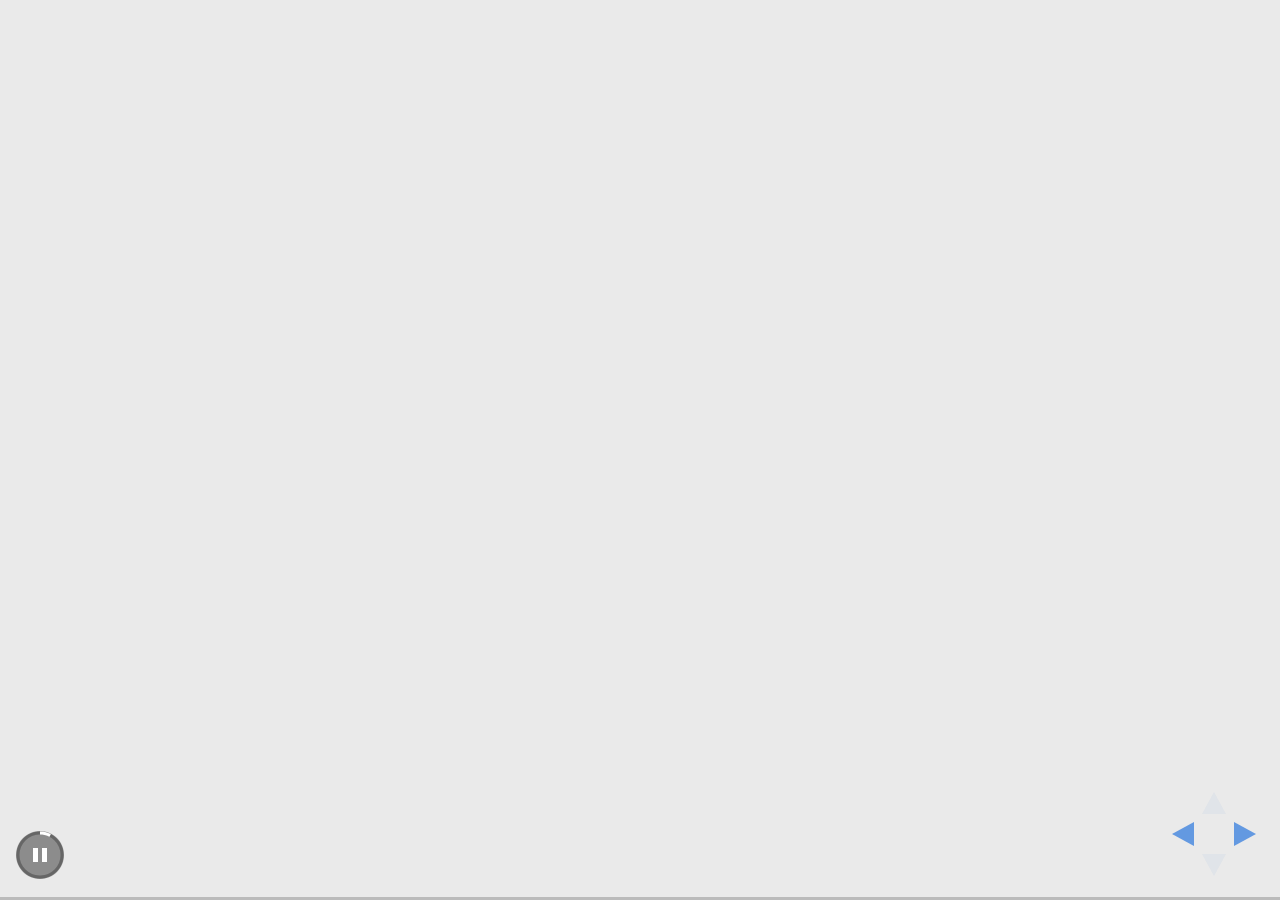
==== index.html @ 3bf5720c "added timbertech" ====
<!doctype html>
<html>
	<head>
		<meta charset="utf-8">
		<meta name="viewport" content="width=device-width, initial-scale=1.0, maximum-scale=1.0, user-scalable=no">

		<title>Marxent Dashboard</title>

		<link rel="stylesheet" href="css/reveal.css">
		<link rel="stylesheet" href="css/theme/white.css">

		<!-- Theme used for syntax highlighting of code -->
		<link rel="stylesheet" href="lib/css/zenburn.css">

		<!-- Printing and PDF exports -->
		<script>
			var link = document.createElement( 'link' );
			link.rel = 'stylesheet';
			link.type = 'text/css';
			link.href = window.location.search.match( /print-pdf/gi ) ? 'css/print/pdf.css' : 'css/print/paper.css';
			document.getElementsByTagName( 'head' )[0].appendChild( link );
		</script>
		<script>
			var h = screen.height;
			var w = screen.width;
		</script>
		<style>
			.slides {margin:0; padding:0; border:0; bottom:0 !important; top:0 !important; left: 0 !important; transform:inherit !important; }
			.present {margin:0; padding:0; border:0; bottom:0 !important; top:0 !important;}
		</style>
	</head>
	<body>
		<div class="reveal">
			<div class="slides">
				<section>
					<iframe onload="this.width=w; this.height=h;" src="https://app.powerbi.com/view?r=eyJrIjoiOThhYzZjYjktOTUzYy00NWE5LTkyNzgtOTkxYzg4NjMyYzRkIiwidCI6IjZlOTM0NDQ0LTUwY2EtNDhmNC1iYzQ3LTllNmMxNDI4ODVhZCIsImMiOjN9" frameborder="0" allowFullScreen="true"></iframe>
				</section>
				<section style="padding-top:300px;font-size:80px;"> VC Apps </section>
				<section>
					<iframe onload="this.width=w; this.height=h;" src="https://app.powerbi.com/view?r=eyJrIjoiMTU5NjE3N2MtMzgyMy00MTZiLWI4YjYtNjFlMTYyNWJhMWNjIiwidCI6IjZlOTM0NDQ0LTUwY2EtNDhmNC1iYzQ3LTllNmMxNDI4ODVhZCIsImMiOjN9" frameborder="0" allowFullScreen="true"></iframe>
				</section>
				<section>
					<iframe onload="this.width=w; this.height=h;" src="https://app.powerbi.com/view?r=eyJrIjoiYTcxMjgwNGEtYjJiNS00ODU0LTgyNGUtNTBhNWUwNjUwYTY1IiwidCI6IjZlOTM0NDQ0LTUwY2EtNDhmNC1iYzQ3LTllNmMxNDI4ODVhZCIsImMiOjN9" frameborder="0" allowFullScreen="true"></iframe>
				</section>
				<section>
					<iframe onload="this.width=w; this.height=h;" src="https://app.powerbi.com/view?r=eyJrIjoiNDk3YzliMGQtNGI0OS00OGEyLWEzZDMtNTU1NzVmOWI0ZmE4IiwidCI6IjZlOTM0NDQ0LTUwY2EtNDhmNC1iYzQ3LTllNmMxNDI4ODVhZCIsImMiOjN9" frameborder="0" allowFullScreen="true"></iframe>
				</section>
				<!--section> Speedway </section>
				<section>
					<iframe onload="this.width=w; this.height=h;" src="https://app.powerbi.com/view?r=eyJrIjoiYTVjNDdkN2ItNTc3MS00MjU0LTkxNGUtZTgzZGVmODdiOWUzIiwidCI6IjZlOTM0NDQ0LTUwY2EtNDhmNC1iYzQ3LTllNmMxNDI4ODVhZCIsImMiOjN9"  frameborder="0" allowFullScreen="true"></iframe>
				</section-->
			</div>
		</div>

		<script src="lib/js/head.min.js"></script>
		<script src="js/reveal.js"></script>

		<script>
			// More info https://github.com/hakimel/reveal.js#configuration
			Reveal.initialize({
				history: true,

				// More info https://github.com/hakimel/reveal.js#dependencies
				dependencies: [
					{ src: 'plugin/markdown/marked.js' },
					{ src: 'plugin/markdown/markdown.js' },
					{ src: 'plugin/notes/notes.js', async: true },
					{ src: 'plugin/highlight/highlight.js', async: true, callback: function() { hljs.initHighlightingOnLoad(); } }
				]
			});
		</script>
		<script>
			Reveal.configure({
				autoSlide: 15000,
				loop: true,
				width: w,
				height: h
			});
		</script>
	</body>
</html>
---- css/reveal.css ----
/*!
 * reveal.js
 * http://lab.hakim.se/reveal-js
 * MIT licensed
 *
 * Copyright (C) 2016 Hakim El Hattab, http://hakim.se
 */
/*********************************************
 * RESET STYLES
 *********************************************/
html, body, .reveal div, .reveal span, .reveal applet, .reveal object, .reveal iframe,
.reveal h1, .reveal h2, .reveal h3, .reveal h4, .reveal h5, .reveal h6, .reveal p, .reveal blockquote, .reveal pre,
.reveal a, .reveal abbr, .reveal acronym, .reveal address, .reveal big, .reveal cite, .reveal code,
.reveal del, .reveal dfn, .reveal em, .reveal img, .reveal ins, .reveal kbd, .reveal q, .reveal s, .reveal samp,
.reveal small, .reveal strike, .reveal strong, .reveal sub, .reveal sup, .reveal tt, .reveal var,
.reveal b, .reveal u, .reveal center,
.reveal dl, .reveal dt, .reveal dd, .reveal ol, .reveal ul, .reveal li,
.reveal fieldset, .reveal form, .reveal label, .reveal legend,
.reveal table, .reveal caption, .reveal tbody, .reveal tfoot, .reveal thead, .reveal tr, .reveal th, .reveal td,
.reveal article, .reveal aside, .reveal canvas, .reveal details, .reveal embed,
.reveal figure, .reveal figcaption, .reveal footer, .reveal header, .reveal hgroup,
.reveal menu, .reveal nav, .reveal output, .reveal ruby, .reveal section, .reveal summary,
.reveal time, .reveal mark, .reveal audio, .reveal video {
  margin: 0;
  padding: 0;
  border: 0;
  font-size: 100%;
  font: inherit;
  vertical-align: baseline; }

.reveal article, .reveal aside, .reveal details, .reveal figcaption, .reveal figure,
.reveal footer, .reveal header, .reveal hgroup, .reveal menu, .reveal nav, .reveal section {
  display: block; }

/*********************************************
 * GLOBAL STYLES
 *********************************************/
html,
body {
  width: 100%;
  height: 100%;
  overflow: hidden; }

body {
  position: relative;
  line-height: 1;
  background-color: #fff;
  color: #000; }

html:-webkit-full-screen-ancestor {
  background-color: inherit; }

html:-moz-full-screen-ancestor {
  background-color: inherit; }

/*********************************************
 * VIEW FRAGMENTS
 *********************************************/
.reveal .slides section .fragment {
  opacity: 0;
  visibility: hidden;
  -webkit-transition: all .2s ease;
          transition: all .2s ease; }
  .reveal .slides section .fragment.visible {
    opacity: 1;
    visibility: visible; }

.reveal .slides section .fragment.grow {
  opacity: 1;
  visibility: visible; }
  .reveal .slides section .fragment.grow.visible {
    -webkit-transform: scale(1.3);
            transform: scale(1.3); }

.reveal .slides section .fragment.shrink {
  opacity: 1;
  visibility: visible; }
  .reveal .slides section .fragment.shrink.visible {
    -webkit-transform: scale(0.7);
            transform: scale(0.7); }

.reveal .slides section .fragment.zoom-in {
  -webkit-transform: scale(0.1);
          transform: scale(0.1); }
  .reveal .slides section .fragment.zoom-in.visible {
    -webkit-transform: none;
            transform: none; }

.reveal .slides section .fragment.fade-out {
  opacity: 1;
  visibility: visible; }
  .reveal .slides section .fragment.fade-out.visible {
    opacity: 0;
    visibility: hidden; }

.reveal .slides section .fragment.semi-fade-out {
  opacity: 1;
  visibility: visible; }
  .reveal .slides section .fragment.semi-fade-out.visible {
    opacity: 0.5;
    visibility: visible; }

.reveal .slides section .fragment.strike {
  opacity: 1;
  visibility: visible; }
  .reveal .slides section .fragment.strike.visible {
    text-decoration: line-through; }

.reveal .slides section .fragment.fade-up {
  -webkit-transform: translate(0, 20%);
          transform: translate(0, 20%); }
  .reveal .slides section .fragment.fade-up.visible {
    -webkit-transform: translate(0, 0);
            transform: translate(0, 0); }

.reveal .slides section .fragment.fade-down {
  -webkit-transform: translate(0, -20%);
          transform: translate(0, -20%); }
  .reveal .slides section .fragment.fade-down.visible {
    -webkit-transform: translate(0, 0);
            transform: translate(0, 0); }

.reveal .slides section .fragment.fade-right {
  -webkit-transform: translate(-20%, 0);
          transform: translate(-20%, 0); }
  .reveal .slides section .fragment.fade-right.visible {
    -webkit-transform: translate(0, 0);
            transform: translate(0, 0); }

.reveal .slides section .fragment.fade-left {
  -webkit-transform: translate(20%, 0);
          transform: translate(20%, 0); }
  .reveal .slides section .fragment.fade-left.visible {
    -webkit-transform: translate(0, 0);
            transform: translate(0, 0); }

.reveal .slides section .fragment.current-visible {
  opacity: 0;
  visibility: hidden; }
  .reveal .slides section .fragment.current-visible.current-fragment {
    opacity: 1;
    visibility: visible; }

.reveal .slides section .fragment.highlight-red,
.reveal .slides section .fragment.highlight-current-red,
.reveal .slides section .fragment.highlight-green,
.reveal .slides section .fragment.highlight-current-green,
.reveal .slides section .fragment.highlight-blue,
.reveal .slides section .fragment.highlight-current-blue {
  opacity: 1;
  visibility: visible; }

.reveal .slides section .fragment.highlight-red.visible {
  color: #ff2c2d; }

.reveal .slides section .fragment.highlight-green.visible {
  color: #17ff2e; }

.reveal .slides section .fragment.highlight-blue.visible {
  color: #1b91ff; }

.reveal .slides section .fragment.highlight-current-red.current-fragment {
  color: #ff2c2d; }

.reveal .slides section .fragment.highlight-current-green.current-fragment {
  color: #17ff2e; }

.reveal .slides section .fragment.highlight-current-blue.current-fragment {
  color: #1b91ff; }

/*********************************************
 * DEFAULT ELEMENT STYLES
 *********************************************/
/* Fixes issue in Chrome where italic fonts did not appear when printing to PDF */
.reveal:after {
  content: '';
  font-style: italic; }

.reveal iframe {
  z-index: 1; }

/** Prevents layering issues in certain browser/transition combinations */
.reveal a {
  position: relative; }

.reveal .stretch {
  max-width: none;
  max-height: none; }

.reveal pre.stretch code {
  height: 100%;
  max-height: 100%;
  box-sizing: border-box; }

/*********************************************
 * CONTROLS
 *********************************************/
.reveal .controls {
  display: none;
  position: fixed;
  width: 110px;
  height: 110px;
  z-index: 30;
  right: 10px;
  bottom: 10px;
  -webkit-user-select: none; }

.reveal .controls button {
  padding: 0;
  position: absolute;
  opacity: 0.05;
  width: 0;
  height: 0;
  background-color: transparent;
  border: 12px solid transparent;
  -webkit-transform: scale(0.9999);
          transform: scale(0.9999);
  -webkit-transition: all 0.2s ease;
          transition: all 0.2s ease;
  -webkit-appearance: none;
  -webkit-tap-highlight-color: transparent; }

.reveal .controls .enabled {
  opacity: 0.7;
  cursor: pointer; }

.reveal .controls .enabled:active {
  margin-top: 1px; }

.reveal .controls .navigate-left {
  top: 42px;
  border-right-width: 22px;
  border-right-color: #000; }

.reveal .controls .navigate-left.fragmented {
  opacity: 0.3; }

.reveal .controls .navigate-right {
  left: 74px;
  top: 42px;
  border-left-width: 22px;
  border-left-color: #000; }

.reveal .controls .navigate-right.fragmented {
  opacity: 0.3; }

.reveal .controls .navigate-up {
  left: 42px;
  border-bottom-width: 22px;
  border-bottom-color: #000; }

.reveal .controls .navigate-up.fragmented {
  opacity: 0.3; }

.reveal .controls .navigate-down {
  left: 42px;
  top: 74px;
  border-top-width: 22px;
  border-top-color: #000; }

.reveal .controls .navigate-down.fragmented {
  opacity: 0.3; }

/*********************************************
 * PROGRESS BAR
 *********************************************/
.reveal .progress {
  position: fixed;
  display: none;
  height: 3px;
  width: 100%;
  bottom: 0;
  left: 0;
  z-index: 10;
  background-color: rgba(0, 0, 0, 0.2); }

.reveal .progress:after {
  content: '';
  display: block;
  position: absolute;
  height: 20px;
  width: 100%;
  top: -20px; }

.reveal .progress span {
  display: block;
  height: 100%;
  width: 0px;
  background-color: #000;
  -webkit-transition: width 800ms cubic-bezier(0.26, 0.86, 0.44, 0.985);
          transition: width 800ms cubic-bezier(0.26, 0.86, 0.44, 0.985); }

/*********************************************
 * SLIDE NUMBER
 *********************************************/
.reveal .slide-number {
  position: fixed;
  display: block;
  right: 8px;
  bottom: 8px;
  z-index: 31;
  font-family: Helvetica, sans-serif;
  font-size: 12px;
  line-height: 1;
  color: #fff;
  background-color: rgba(0, 0, 0, 0.4);
  padding: 5px; }

.reveal .slide-number-delimiter {
  margin: 0 3px; }

/*********************************************
 * SLIDES
 *********************************************/
.reveal {
  position: relative;
  width: 100%;
  height: 100%;
  overflow: hidden;
  -ms-touch-action: none;
      touch-action: none; }

.reveal .slides {
  position: absolute;
  width: 100%;
  height: 100%;
  top: 0;
  right: 0;
  bottom: 0;
  left: 0;
  margin: auto;
  overflow: visible;
  z-index: 1;
  text-align: center;
  -webkit-perspective: 600px;
          perspective: 600px;
  -webkit-perspective-origin: 50% 40%;
          perspective-origin: 50% 40%; }

.reveal .slides > section {
  -ms-perspective: 600px; }

.reveal .slides > section,
.reveal .slides > section > section {
  display: none;
  position: absolute;
  width: 100%;
  padding: 20px 0px;
  z-index: 10;
  -webkit-transform-style: preserve-3d;
          transform-style: preserve-3d;
  -webkit-transition: -webkit-transform-origin 800ms cubic-bezier(0.26, 0.86, 0.44, 0.985), -webkit-transform 800ms cubic-bezier(0.26, 0.86, 0.44, 0.985), visibility 800ms cubic-bezier(0.26, 0.86, 0.44, 0.985), opacity 800ms cubic-bezier(0.26, 0.86, 0.44, 0.985);
          transition: transform-origin 800ms cubic-bezier(0.26, 0.86, 0.44, 0.985), transform 800ms cubic-bezier(0.26, 0.86, 0.44, 0.985), visibility 800ms cubic-bezier(0.26, 0.86, 0.44, 0.985), opacity 800ms cubic-bezier(0.26, 0.86, 0.44, 0.985); }

/* Global transition speed settings */
.reveal[data-transition-speed="fast"] .slides section {
  -webkit-transition-duration: 400ms;
          transition-duration: 400ms; }

.reveal[data-transition-speed="slow"] .slides section {
  -webkit-transition-duration: 1200ms;
          transition-duration: 1200ms; }

/* Slide-specific transition speed overrides */
.reveal .slides section[data-transition-speed="fast"] {
  -webkit-transition-duration: 400ms;
          transition-duration: 400ms; }

.reveal .slides section[data-transition-speed="slow"] {
  -webkit-transition-duration: 1200ms;
          transition-duration: 1200ms; }

.reveal .slides > section.stack {
  padding-top: 0;
  padding-bottom: 0; }

.reveal .slides > section.present,
.reveal .slides > section > section.present {
  display: block;
  z-index: 11;
  opacity: 1; }

.reveal.center,
.reveal.center .slides,
.reveal.center .slides section {
  min-height: 0 !important; }

/* Don't allow interaction with invisible slides */
.reveal .slides > section.future,
.reveal .slides > section > section.future,
.reveal .slides > section.past,
.reveal .slides > section > section.past {
  pointer-events: none; }

.reveal.overview .slides > section,
.reveal.overview .slides > section > section {
  pointer-events: auto; }

.reveal .slides > section.past,
.reveal .slides > section.future,
.reveal .slides > section > section.past,
.reveal .slides > section > section.future {
  opacity: 0; }

/*********************************************
 * Mixins for readability of transitions
 *********************************************/
/*********************************************
 * SLIDE TRANSITION
 * Aliased 'linear' for backwards compatibility
 *********************************************/
.reveal.slide section {
  -webkit-backface-visibility: hidden;
          backface-visibility: hidden; }

.reveal .slides > section[data-transition=slide].past,
.reveal .slides > section[data-transition~=slide-out].past,
.reveal.slide .slides > section:not([data-transition]).past {
  -webkit-transform: translate(-150%, 0);
          transform: translate(-150%, 0); }

.reveal .slides > section[data-transition=slide].future,
.reveal .slides > section[data-transition~=slide-in].future,
.reveal.slide .slides > section:not([data-transition]).future {
  -webkit-transform: translate(150%, 0);
          transform: translate(150%, 0); }

.reveal .slides > section > section[data-transition=slide].past,
.reveal .slides > section > section[data-transition~=slide-out].past,
.reveal.slide .slides > section > section:not([data-transition]).past {
  -webkit-transform: translate(0, -150%);
          transform: translate(0, -150%); }

.reveal .slides > section > section[data-transition=slide].future,
.reveal .slides > section > section[data-transition~=slide-in].future,
.reveal.slide .slides > section > section:not([data-transition]).future {
  -webkit-transform: translate(0, 150%);
          transform: translate(0, 150%); }

.reveal.linear section {
  -webkit-backface-visibility: hidden;
          backface-visibility: hidden; }

.reveal .slides > section[data-transition=linear].past,
.reveal .slides > section[data-transition~=linear-out].past,
.reveal.linear .slides > section:not([data-transition]).past {
  -webkit-transform: translate(-150%, 0);
          transform: translate(-150%, 0); }

.reveal .slides > section[data-transition=linear].future,
.reveal .slides > section[data-transition~=linear-in].future,
.reveal.linear .slides > section:not([data-transition]).future {
  -webkit-transform: translate(150%, 0);
          transform: translate(150%, 0); }

.reveal .slides > section > section[data-transition=linear].past,
.reveal .slides > section > section[data-transition~=linear-out].past,
.reveal.linear .slides > section > section:not([data-transition]).past {
  -webkit-transform: translate(0, -150%);
          transform: translate(0, -150%); }

.reveal .slides > section > section[data-transition=linear].future,
.reveal .slides > section > section[data-transition~=linear-in].future,
.reveal.linear .slides > section > section:not([data-transition]).future {
  -webkit-transform: translate(0, 150%);
          transform: translate(0, 150%); }

/*********************************************
 * CONVEX TRANSITION
 * Aliased 'default' for backwards compatibility
 *********************************************/
.reveal .slides > section[data-transition=default].past,
.reveal .slides > section[data-transition~=default-out].past,
.reveal.default .slides > section:not([data-transition]).past {
  -webkit-transform: translate3d(-100%, 0, 0) rotateY(-90deg) translate3d(-100%, 0, 0);
          transform: translate3d(-100%, 0, 0) rotateY(-90deg) translate3d(-100%, 0, 0); }

.reveal .slides > section[data-transition=default].future,
.reveal .slides > section[data-transition~=default-in].future,
.reveal.default .slides > section:not([data-transition]).future {
  -webkit-transform: translate3d(100%, 0, 0) rotateY(90deg) translate3d(100%, 0, 0);
          transform: translate3d(100%, 0, 0) rotateY(90deg) translate3d(100%, 0, 0); }

.reveal .slides > section > section[data-transition=default].past,
.reveal .slides > section > section[data-transition~=default-out].past,
.reveal.default .slides > section > section:not([data-transition]).past {
  -webkit-transform: translate3d(0, -300px, 0) rotateX(70deg) translate3d(0, -300px, 0);
          transform: translate3d(0, -300px, 0) rotateX(70deg) translate3d(0, -300px, 0); }

.reveal .slides > section > section[data-transition=default].future,
.reveal .slides > section > section[data-transition~=default-in].future,
.reveal.default .slides > section > section:not([data-transition]).future {
  -webkit-transform: translate3d(0, 300px, 0) rotateX(-70deg) translate3d(0, 300px, 0);
          transform: translate3d(0, 300px, 0) rotateX(-70deg) translate3d(0, 300px, 0); }

.reveal .slides > section[data-transition=convex].past,
.reveal .slides > section[data-transition~=convex-out].past,
.reveal.convex .slides > section:not([data-transition]).past {
  -webkit-transform: translate3d(-100%, 0, 0) rotateY(-90deg) translate3d(-100%, 0, 0);
          transform: translate3d(-100%, 0, 0) rotateY(-90deg) translate3d(-100%, 0, 0); }

.reveal .slides > section[data-transition=convex].future,
.reveal .slides > section[data-transition~=convex-in].future,
.reveal.convex .slides > section:not([data-transition]).future {
  -webkit-transform: translate3d(100%, 0, 0) rotateY(90deg) translate3d(100%, 0, 0);
          transform: translate3d(100%, 0, 0) rotateY(90deg) translate3d(100%, 0, 0); }

.reveal .slides > section > section[data-transition=convex].past,
.reveal .slides > section > section[data-transition~=convex-out].past,
.reveal.convex .slides > section > section:not([data-transition]).past {
  -webkit-transform: translate3d(0, -300px, 0) rotateX(70deg) translate3d(0, -300px, 0);
          transform: translate3d(0, -300px, 0) rotateX(70deg) translate3d(0, -300px, 0); }

.reveal .slides > section > section[data-transition=convex].future,
.reveal .slides > section > section[data-transition~=convex-in].future,
.reveal.convex .slides > section > section:not([data-transition]).future {
  -webkit-transform: translate3d(0, 300px, 0) rotateX(-70deg) translate3d(0, 300px, 0);
          transform: translate3d(0, 300px, 0) rotateX(-70deg) translate3d(0, 300px, 0); }

/*********************************************
 * CONCAVE TRANSITION
 *********************************************/
.reveal .slides > section[data-transition=concave].past,
.reveal .slides > section[data-transition~=concave-out].past,
.reveal.concave .slides > section:not([data-transition]).past {
  -webkit-transform: translate3d(-100%, 0, 0) rotateY(90deg) translate3d(-100%, 0, 0);
          transform: translate3d(-100%, 0, 0) rotateY(90deg) translate3d(-100%, 0, 0); }

.reveal .slides > section[data-transition=concave].future,
.reveal .slides > section[data-transition~=concave-in].future,
.reveal.concave .slides > section:not([data-transition]).future {
  -webkit-transform: translate3d(100%, 0, 0) rotateY(-90deg) translate3d(100%, 0, 0);
          transform: translate3d(100%, 0, 0) rotateY(-90deg) translate3d(100%, 0, 0); }

.reveal .slides > section > section[data-transition=concave].past,
.reveal .slides > section > section[data-transition~=concave-out].past,
.reveal.concave .slides > section > section:not([data-transition]).past {
  -webkit-transform: translate3d(0, -80%, 0) rotateX(-70deg) translate3d(0, -80%, 0);
          transform: translate3d(0, -80%, 0) rotateX(-70deg) translate3d(0, -80%, 0); }

.reveal .slides > section > section[data-transition=concave].future,
.reveal .slides > section > section[data-transition~=concave-in].future,
.reveal.concave .slides > section > section:not([data-transition]).future {
  -webkit-transform: translate3d(0, 80%, 0) rotateX(70deg) translate3d(0, 80%, 0);
          transform: translate3d(0, 80%, 0) rotateX(70deg) translate3d(0, 80%, 0); }

/*********************************************
 * ZOOM TRANSITION
 *********************************************/
.reveal .slides section[data-transition=zoom],
.reveal.zoom .slides section:not([data-transition]) {
  -webkit-transition-timing-function: ease;
          transition-timing-function: ease; }

.reveal .slides > section[data-transition=zoom].past,
.reveal .slides > section[data-transition~=zoom-out].past,
.reveal.zoom .slides > section:not([data-transition]).past {
  visibility: hidden;
  -webkit-transform: scale(16);
          transform: scale(16); }

.reveal .slides > section[data-transition=zoom].future,
.reveal .slides > section[data-transition~=zoom-in].future,
.reveal.zoom .slides > section:not([data-transition]).future {
  visibility: hidden;
  -webkit-transform: scale(0.2);
          transform: scale(0.2); }

.reveal .slides > section > section[data-transition=zoom].past,
.reveal .slides > section > section[data-transition~=zoom-out].past,
.reveal.zoom .slides > section > section:not([data-transition]).past {
  -webkit-transform: translate(0, -150%);
          transform: translate(0, -150%); }

.reveal .slides > section > section[data-transition=zoom].future,
.reveal .slides > section > section[data-transition~=zoom-in].future,
.reveal.zoom .slides > section > section:not([data-transition]).future {
  -webkit-transform: translate(0, 150%);
          transform: translate(0, 150%); }

/*********************************************
 * CUBE TRANSITION
 *********************************************/
.reveal.cube .slides {
  -webkit-perspective: 1300px;
          perspective: 1300px; }

.reveal.cube .slides section {
  padding: 30px;
  min-height: 700px;
  -webkit-backface-visibility: hidden;
          backface-visibility: hidden;
  box-sizing: border-box; }

.reveal.center.cube .slides section {
  min-height: 0; }

.reveal.cube .slides section:not(.stack):before {
  content: '';
  position: absolute;
  display: block;
  width: 100%;
  height: 100%;
  left: 0;
  top: 0;
  background: rgba(0, 0, 0, 0.1);
  border-radius: 4px;
  -webkit-transform: translateZ(-20px);
          transform: translateZ(-20px); }

.reveal.cube .slides section:not(.stack):after {
  content: '';
  position: absolute;
  display: block;
  width: 90%;
  height: 30px;
  left: 5%;
  bottom: 0;
  background: none;
  z-index: 1;
  border-radius: 4px;
  box-shadow: 0px 95px 25px rgba(0, 0, 0, 0.2);
  -webkit-transform: translateZ(-90px) rotateX(65deg);
          transform: translateZ(-90px) rotateX(65deg); }

.reveal.cube .slides > section.stack {
  padding: 0;
  background: none; }

.reveal.cube .slides > section.past {
  -webkit-transform-origin: 100% 0%;
          transform-origin: 100% 0%;
  -webkit-transform: translate3d(-100%, 0, 0) rotateY(-90deg);
          transform: translate3d(-100%, 0, 0) rotateY(-90deg); }

.reveal.cube .slides > section.future {
  -webkit-transform-origin: 0% 0%;
          transform-origin: 0% 0%;
  -webkit-transform: translate3d(100%, 0, 0) rotateY(90deg);
          transform: translate3d(100%, 0, 0) rotateY(90deg); }

.reveal.cube .slides > section > section.past {
  -webkit-transform-origin: 0% 100%;
          transform-origin: 0% 100%;
  -webkit-transform: translate3d(0, -100%, 0) rotateX(90deg);
          transform: translate3d(0, -100%, 0) rotateX(90deg); }

.reveal.cube .slides > section > section.future {
  -webkit-transform-origin: 0% 0%;
          transform-origin: 0% 0%;
  -webkit-transform: translate3d(0, 100%, 0) rotateX(-90deg);
          transform: translate3d(0, 100%, 0) rotateX(-90deg); }

/*********************************************
 * PAGE TRANSITION
 *********************************************/
.reveal.page .slides {
  -webkit-perspective-origin: 0% 50%;
          perspective-origin: 0% 50%;
  -webkit-perspective: 3000px;
          perspective: 3000px; }

.reveal.page .slides section {
  padding: 30px;
  min-height: 700px;
  box-sizing: border-box; }

.reveal.page .slides section.past {
  z-index: 12; }

.reveal.page .slides section:not(.stack):before {
  content: '';
  position: absolute;
  display: block;
  width: 100%;
  height: 100%;
  left: 0;
  top: 0;
  background: rgba(0, 0, 0, 0.1);
  -webkit-transform: translateZ(-20px);
          transform: translateZ(-20px); }

.reveal.page .slides section:not(.stack):after {
  content: '';
  position: absolute;
  display: block;
  width: 90%;
  height: 30px;
  left: 5%;
  bottom: 0;
  background: none;
  z-index: 1;
  border-radius: 4px;
  box-shadow: 0px 95px 25px rgba(0, 0, 0, 0.2);
  -webkit-transform: translateZ(-90px) rotateX(65deg); }

.reveal.page .slides > section.stack {
  padding: 0;
  background: none; }

.reveal.page .slides > section.past {
  -webkit-transform-origin: 0% 0%;
          transform-origin: 0% 0%;
  -webkit-transform: translate3d(-40%, 0, 0) rotateY(-80deg);
          transform: translate3d(-40%, 0, 0) rotateY(-80deg); }

.reveal.page .slides > section.future {
  -webkit-transform-origin: 100% 0%;
          transform-origin: 100% 0%;
  -webkit-transform: translate3d(0, 0, 0);
          transform: translate3d(0, 0, 0); }

.reveal.page .slides > section > section.past {
  -webkit-transform-origin: 0% 0%;
          transform-origin: 0% 0%;
  -webkit-transform: translate3d(0, -40%, 0) rotateX(80deg);
          transform: translate3d(0, -40%, 0) rotateX(80deg); }

.reveal.page .slides > section > section.future {
  -webkit-transform-origin: 0% 100%;
          transform-origin: 0% 100%;
  -webkit-transform: translate3d(0, 0, 0);
          transform: translate3d(0, 0, 0); }

/*********************************************
 * FADE TRANSITION
 *********************************************/
.reveal .slides section[data-transition=fade],
.reveal.fade .slides section:not([data-transition]),
.reveal.fade .slides > section > section:not([data-transition]) {
  -webkit-transform: none;
          transform: none;
  -webkit-transition: opacity 0.5s;
          transition: opacity 0.5s; }

.reveal.fade.overview .slides section,
.reveal.fade.overview .slides > section > section {
  -webkit-transition: none;
          transition: none; }

/*********************************************
 * NO TRANSITION
 *********************************************/
.reveal .slides section[data-transition=none],
.reveal.none .slides section:not([data-transition]) {
  -webkit-transform: none;
          transform: none;
  -webkit-transition: none;
          transition: none; }

/*********************************************
 * PAUSED MODE
 *********************************************/
.reveal .pause-overlay {
  position: absolute;
  top: 0;
  left: 0;
  width: 100%;
  height: 100%;
  background: black;
  visibility: hidden;
  opacity: 0;
  z-index: 100;
  -webkit-transition: all 1s ease;
          transition: all 1s ease; }

.reveal.paused .pause-overlay {
  visibility: visible;
  opacity: 1; }

/*********************************************
 * FALLBACK
 *********************************************/
.no-transforms {
  overflow-y: auto; }

.no-transforms .reveal .slides {
  position: relative;
  width: 80%;
  height: auto !important;
  top: 0;
  left: 50%;
  margin: 0;
  text-align: center; }

.no-transforms .reveal .controls,
.no-transforms .reveal .progress {
  display: none !important; }

.no-transforms .reveal .slides section {
  display: block !important;
  opacity: 1 !important;
  position: relative !important;
  height: auto;
  min-height: 0;
  top: 0;
  left: -50%;
  margin: 70px 0;
  -webkit-transform: none;
          transform: none; }

.no-transforms .reveal .slides section section {
  left: 0; }

.reveal .no-transition,
.reveal .no-transition * {
  -webkit-transition: none !important;
          transition: none !important; }

/*********************************************
 * PER-SLIDE BACKGROUNDS
 *********************************************/
.reveal .backgrounds {
  position: absolute;
  width: 100%;
  height: 100%;
  top: 0;
  left: 0;
  -webkit-perspective: 600px;
          perspective: 600px; }

.reveal .slide-background {
  display: none;
  position: absolute;
  width: 100%;
  height: 100%;
  opacity: 0;
  visibility: hidden;
  background-color: transparent;
  background-position: 50% 50%;
  background-repeat: no-repeat;
  background-size: cover;
  -webkit-transition: all 800ms cubic-bezier(0.26, 0.86, 0.44, 0.985);
          transition: all 800ms cubic-bezier(0.26, 0.86, 0.44, 0.985); }

.reveal .slide-background.stack {
  display: block; }

.reveal .slide-background.present {
  opacity: 1;
  visibility: visible; }

.print-pdf .reveal .slide-background {
  opacity: 1 !important;
  visibility: visible !important; }

/* Video backgrounds */
.reveal .slide-background video {
  position: absolute;
  width: 100%;
  height: 100%;
  max-width: none;
  max-height: none;
  top: 0;
  left: 0; }

/* Immediate transition style */
.reveal[data-background-transition=none] > .backgrounds .slide-background,
.reveal > .backgrounds .slide-background[data-background-transition=none] {
  -webkit-transition: none;
          transition: none; }

/* Slide */
.reveal[data-background-transition=slide] > .backgrounds .slide-background,
.reveal > .backgrounds .slide-background[data-background-transition=slide] {
  opacity: 1;
  -webkit-backface-visibility: hidden;
          backface-visibility: hidden; }

.reveal[data-background-transition=slide] > .backgrounds .slide-background.past,
.reveal > .backgrounds .slide-background.past[data-background-transition=slide] {
  -webkit-transform: translate(-100%, 0);
          transform: translate(-100%, 0); }

.reveal[data-background-transition=slide] > .backgrounds .slide-background.future,
.reveal > .backgrounds .slide-background.future[data-background-transition=slide] {
  -webkit-transform: translate(100%, 0);
          transform: translate(100%, 0); }

.reveal[data-background-transition=slide] > .backgrounds .slide-background > .slide-background.past,
.reveal > .backgrounds .slide-background > .slide-background.past[data-background-transition=slide] {
  -webkit-transform: translate(0, -100%);
          transform: translate(0, -100%); }

.reveal[data-background-transition=slide] > .backgrounds .slide-background > .slide-background.future,
.reveal > .backgrounds .slide-background > .slide-background.future[data-background-transition=slide] {
  -webkit-transform: translate(0, 100%);
          transform: translate(0, 100%); }

/* Convex */
.reveal[data-background-transition=convex] > .backgrounds .slide-background.past,
.reveal > .backgrounds .slide-background.past[data-background-transition=convex] {
  opacity: 0;
  -webkit-transform: translate3d(-100%, 0, 0) rotateY(-90deg) translate3d(-100%, 0, 0);
          transform: translate3d(-100%, 0, 0) rotateY(-90deg) translate3d(-100%, 0, 0); }

.reveal[data-background-transition=convex] > .backgrounds .slide-background.future,
.reveal > .backgrounds .slide-background.future[data-background-transition=convex] {
  opacity: 0;
  -webkit-transform: translate3d(100%, 0, 0) rotateY(90deg) translate3d(100%, 0, 0);
          transform: translate3d(100%, 0, 0) rotateY(90deg) translate3d(100%, 0, 0); }

.reveal[data-background-transition=convex] > .backgrounds .slide-background > .slide-background.past,
.reveal > .backgrounds .slide-background > .slide-background.past[data-background-transition=convex] {
  opacity: 0;
  -webkit-transform: translate3d(0, -100%, 0) rotateX(90deg) translate3d(0, -100%, 0);
          transform: translate3d(0, -100%, 0) rotateX(90deg) translate3d(0, -100%, 0); }

.reveal[data-background-transition=convex] > .backgrounds .slide-background > .slide-background.future,
.reveal > .backgrounds .slide-background > .slide-background.future[data-background-transition=convex] {
  opacity: 0;
  -webkit-transform: translate3d(0, 100%, 0) rotateX(-90deg) translate3d(0, 100%, 0);
          transform: translate3d(0, 100%, 0) rotateX(-90deg) translate3d(0, 100%, 0); }

/* Concave */
.reveal[data-background-transition=concave] > .backgrounds .slide-background.past,
.reveal > .backgrounds .slide-background.past[data-background-transition=concave] {
  opacity: 0;
  -webkit-transform: translate3d(-100%, 0, 0) rotateY(90deg) translate3d(-100%, 0, 0);
          transform: translate3d(-100%, 0, 0) rotateY(90deg) translate3d(-100%, 0, 0); }

.reveal[data-background-transition=concave] > .backgrounds .slide-background.future,
.reveal > .backgrounds .slide-background.future[data-background-transition=concave] {
  opacity: 0;
  -webkit-transform: translate3d(100%, 0, 0) rotateY(-90deg) translate3d(100%, 0, 0);
          transform: translate3d(100%, 0, 0) rotateY(-90deg) translate3d(100%, 0, 0); }

.reveal[data-background-transition=concave] > .backgrounds .slide-background > .slide-background.past,
.reveal > .backgrounds .slide-background > .slide-background.past[data-background-transition=concave] {
  opacity: 0;
  -webkit-transform: translate3d(0, -100%, 0) rotateX(-90deg) translate3d(0, -100%, 0);
          transform: translate3d(0, -100%, 0) rotateX(-90deg) translate3d(0, -100%, 0); }

.reveal[data-background-transition=concave] > .backgrounds .slide-background > .slide-background.future,
.reveal > .backgrounds .slide-background > .slide-background.future[data-background-transition=concave] {
  opacity: 0;
  -webkit-transform: translate3d(0, 100%, 0) rotateX(90deg) translate3d(0, 100%, 0);
          transform: translate3d(0, 100%, 0) rotateX(90deg) translate3d(0, 100%, 0); }

/* Zoom */
.reveal[data-background-transition=zoom] > .backgrounds .slide-background,
.reveal > .backgrounds .slide-background[data-background-transition=zoom] {
  -webkit-transition-timing-function: ease;
          transition-timing-function: ease; }

.reveal[data-background-transition=zoom] > .backgrounds .slide-background.past,
.reveal > .backgrounds .slide-background.past[data-background-transition=zoom] {
  opacity: 0;
  visibility: hidden;
  -webkit-transform: scale(16);
          transform: scale(16); }

.reveal[data-background-transition=zoom] > .backgrounds .slide-background.future,
.reveal > .backgrounds .slide-background.future[data-background-transition=zoom] {
  opacity: 0;
  visibility: hidden;
  -webkit-transform: scale(0.2);
          transform: scale(0.2); }

.reveal[data-background-transition=zoom] > .backgrounds .slide-background > .slide-background.past,
.reveal > .backgrounds .slide-background > .slide-background.past[data-background-transition=zoom] {
  opacity: 0;
  visibility: hidden;
  -webkit-transform: scale(16);
          transform: scale(16); }

.reveal[data-background-transition=zoom] > .backgrounds .slide-background > .slide-background.future,
.reveal > .backgrounds .slide-background > .slide-background.future[data-background-transition=zoom] {
  opacity: 0;
  visibility: hidden;
  -webkit-transform: scale(0.2);
          transform: scale(0.2); }

/* Global transition speed settings */
.reveal[data-transition-speed="fast"] > .backgrounds .slide-background {
  -webkit-transition-duration: 400ms;
          transition-duration: 400ms; }

.reveal[data-transition-speed="slow"] > .backgrounds .slide-background {
  -webkit-transition-duration: 1200ms;
          transition-duration: 1200ms; }

/*********************************************
 * OVERVIEW
 *********************************************/
.reveal.overview {
  -webkit-perspective-origin: 50% 50%;
          perspective-origin: 50% 50%;
  -webkit-perspective: 700px;
          perspective: 700px; }
  .reveal.overview .slides section {
    height: 100%;
    top: 0 !important;
    opacity: 1 !important;
    overflow: hidden;
    visibility: visible !important;
    cursor: pointer;
    box-sizing: border-box; }
  .reveal.overview .slides section:hover,
  .reveal.overview .slides section.present {
    outline: 10px solid rgba(150, 150, 150, 0.4);
    outline-offset: 10px; }
  .reveal.overview .slides section .fragment {
    opacity: 1;
    -webkit-transition: none;
            transition: none; }
  .reveal.overview .slides section:after,
  .reveal.overview .slides section:before {
    display: none !important; }
  .reveal.overview .slides > section.stack {
    padding: 0;
    top: 0 !important;
    background: none;
    outline: none;
    overflow: visible; }
  .reveal.overview .backgrounds {
    -webkit-perspective: inherit;
            perspective: inherit; }
  .reveal.overview .backgrounds .slide-background {
    opacity: 1;
    visibility: visible;
    outline: 10px solid rgba(150, 150, 150, 0.1);
    outline-offset: 10px; }

.reveal.overview .slides section,
.reveal.overview-deactivating .slides section {
  -webkit-transition: none;
          transition: none; }

.reveal.overview .backgrounds .slide-background,
.reveal.overview-deactivating .backgrounds .slide-background {
  -webkit-transition: none;
          transition: none; }

.reveal.overview-animated .slides {
  -webkit-transition: -webkit-transform 0.4s ease;
          transition: transform 0.4s ease; }

/*********************************************
 * RTL SUPPORT
 *********************************************/
.reveal.rtl .slides,
.reveal.rtl .slides h1,
.reveal.rtl .slides h2,
.reveal.rtl .slides h3,
.reveal.rtl .slides h4,
.reveal.rtl .slides h5,
.reveal.rtl .slides h6 {
  direction: rtl;
  font-family: sans-serif; }

.reveal.rtl pre,
.reveal.rtl code {
  direction: ltr; }

.reveal.rtl ol,
.reveal.rtl ul {
  text-align: right; }

.reveal.rtl .progress span {
  float: right; }

/*********************************************
 * PARALLAX BACKGROUND
 *********************************************/
.reveal.has-parallax-background .backgrounds {
  -webkit-transition: all 0.8s ease;
          transition: all 0.8s ease; }

/* Global transition speed settings */
.reveal.has-parallax-background[data-transition-speed="fast"] .backgrounds {
  -webkit-transition-duration: 400ms;
          transition-duration: 400ms; }

.reveal.has-parallax-background[data-transition-speed="slow"] .backgrounds {
  -webkit-transition-duration: 1200ms;
          transition-duration: 1200ms; }

/*********************************************
 * LINK PREVIEW OVERLAY
 *********************************************/
.reveal .overlay {
  position: absolute;
  top: 0;
  left: 0;
  width: 100%;
  height: 100%;
  z-index: 1000;
  background: rgba(0, 0, 0, 0.9);
  opacity: 0;
  visibility: hidden;
  -webkit-transition: all 0.3s ease;
          transition: all 0.3s ease; }

.reveal .overlay.visible {
  opacity: 1;
  visibility: visible; }

.reveal .overlay .spinner {
  position: absolute;
  display: block;
  top: 50%;
  left: 50%;
  width: 32px;
  height: 32px;
  margin: -16px 0 0 -16px;
  z-index: 10;
  background-image: url([data-uri]%2F%2F%2F6%2Bvr8nJybW1tcDAwOjo6Nvb26ioqKOjo7Ozs%2FLy8vz8%2FAAAAAAAAAAAACH%2FC05FVFNDQVBFMi4wAwEAAAAh%2FhpDcmVhdGVkIHdpdGggYWpheGxvYWQuaW5mbwAh%[base64]%2FV%2FnmOM82XiHRLYKhKP1oZmADdEAAAh%2BQQJCgAAACwAAAAAIAAgAAAE6hDISWlZpOrNp1lGNRSdRpDUolIGw5RUYhhHukqFu8DsrEyqnWThGvAmhVlteBvojpTDDBUEIFwMFBRAmBkSgOrBFZogCASwBDEY%2FCZSg7GSE0gSCjQBMVG023xWBhklAnoEdhQEfyNqMIcKjhRsjEdnezB%2BA4k8gTwJhFuiW4dokXiloUepBAp5qaKpp6%2BHo7aWW54wl7obvEe0kRuoplCGepwSx2jJvqHEmGt6whJpGpfJCHmOoNHKaHx61WiSR92E4lbFoq%2BB6QDtuetcaBPnW6%2BO7wDHpIiK9SaVK5GgV543tzjgGcghAgAh%[base64]%2B%2BG%2Bw48edZPK%2BM6hLJpQg484enXIdQFSS1u6UhksENEQAAIfkECQoAAAAsAAAAACAAIAAABOcQyEmpGKLqzWcZRVUQnZYg1aBSh2GUVEIQ2aQOE%2BG%2BcD4ntpWkZQj1JIiZIogDFFyHI0UxQwFugMSOFIPJftfVAEoZLBbcLEFhlQiqGp1Vd140AUklUN3eCA51C1EWMzMCezCBBmkxVIVHBWd3HHl9JQOIJSdSnJ0TDKChCwUJjoWMPaGqDKannasMo6WnM562R5YluZRwur0wpgqZE7NKUm%2BFNRPIhjBJxKZteWuIBMN4zRMIVIhffcgojwCF117i4nlLnY5ztRLsnOk%2BaV%2BoJY7V7m76PdkS4trKcdg0Zc0tTcKkRAAAIfkECQoAAAAsAAAAACAAIAAABO4QyEkpKqjqzScpRaVkXZWQEximw1BSCUEIlDohrft6cpKCk5xid5MNJTaAIkekKGQkWyKHkvhKsR7ARmitkAYDYRIbUQRQjWBwJRzChi9CRlBcY1UN4g0%[base64]%[base64]%2BE71SRQeyqUToLA7VxF0JDyIQh%2FMVVPMt1ECZlfcjZJ9mIKoaTl1MRIl5o4CUKXOwmyrCInCKqcWtvadL2SYhyASyNDJ0uIiRMDjI0Fd30%2FiI2UA5GSS5UDj2l6NoqgOgN4gksEBgYFf0FDqKgHnyZ9OX8HrgYHdHpcHQULXAS2qKpENRg7eAMLC7kTBaixUYFkKAzWAAnLC7FLVxLWDBLKCwaKTULgEwbLA4hJtOkSBNqITT3xEgfLpBtzE%2FjiuL04RGEBgwWhShRgQExHBAAh%2BQQJCgAAACwAAAAAIAAgAAAE7xDISWlSqerNpyJKhWRdlSAVoVLCWk6JKlAqAavhO9UkUHsqlE6CwO1cRdCQ8iEIfzFVTzLdRAmZX3I2SfZiCqGk5dTESJeaOAlClzsJsqwiJwiqnFrb2nS9kmIcgEsjQydLiIlHehhpejaIjzh9eomSjZR%[base64]%2BE71SRQeyqUToLA7VxF0JDyIQh%[base64]%2BE71SRQeyqUToLA7VxF0JDyIQh%2FMVVPMt1ECZlfcjZJ9mIKoaTl1MRIl5o4CUKXOwmyrCInCKqcWtvadL2SYhyASyNDJ0uIiUd6GAULDJCRiXo1CpGXDJOUjY%2BYip9DhToJA4RBLwMLCwVDfRgbBAaqqoZ1XBMHswsHtxtFaH1iqaoGNgAIxRpbFAgfPQSqpbgGBqUD1wBXeCYp1AYZ19JJOYgH1KwA4UBvQwXUBxPqVD9L3sbp2BNk2xvvFPJd%2BMFCN6HAAIKgNggY0KtEBAAh%[base64]%2BvsYMDAzZQPC9VCNkDWUhGkuE5PxJNwiUK4UfLzOlD4WvzAHaoG9nxPi5d%2BjYUqfAhhykOFwJWiAAAIfkECQoAAAAsAAAAACAAIAAABPAQyElpUqnqzaciSoVkXVUMFaFSwlpOCcMYlErAavhOMnNLNo8KsZsMZItJEIDIFSkLGQoQTNhIsFehRww2CQLKF0tYGKYSg%2BygsZIuNqJksKgbfgIGepNo2cIUB3V1B3IvNiBYNQaDSTtfhhx0CwVPI0UJe0%2Bbm4g5VgcGoqOcnjmjqDSdnhgEoamcsZuXO1aWQy8KAwOAuTYYGwi7w5h%2BKr0SJ8MFihpNbx%2B4Erq7BYBuzsdiH1jCAzoSfl0rVirNbRXlBBlLX%2BBP0XJLAPGzTkAuAOqb0WT5AH7OcdCm5B8TgRwSRKIHQtaLCwg1RAAAOwAAAAAAAAAAAA%3D%3D);
  visibility: visible;
  opacity: 0.6;
  -webkit-transition: all 0.3s ease;
          transition: all 0.3s ease; }

.reveal .overlay header {
  position: absolute;
  left: 0;
  top: 0;
  width: 100%;
  height: 40px;
  z-index: 2;
  border-bottom: 1px solid #222; }

.reveal .overlay header a {
  display: inline-block;
  width: 40px;
  height: 40px;
  padding: 0 10px;
  float: right;
  opacity: 0.6;
  box-sizing: border-box; }

.reveal .overlay header a:hover {
  opacity: 1; }

.reveal .overlay header a .icon {
  display: inline-block;
  width: 20px;
  height: 20px;
  background-position: 50% 50%;
  background-size: 100%;
  background-repeat: no-repeat; }

.reveal .overlay header a.close .icon {
  background-image: url([data-uri]); }

.reveal .overlay header a.external .icon {
  background-image: url([data-uri]); }

.reveal .overlay .viewport {
  position: absolute;
  display: -webkit-box;
  display: -webkit-flex;
  display: -ms-flexbox;
  display: flex;
  top: 40px;
  right: 0;
  bottom: 0;
  left: 0; }

.reveal .overlay.overlay-preview .viewport iframe {
  width: 100%;
  height: 100%;
  max-width: 100%;
  max-height: 100%;
  border: 0;
  opacity: 0;
  visibility: hidden;
  -webkit-transition: all 0.3s ease;
          transition: all 0.3s ease; }

.reveal .overlay.overlay-preview.loaded .viewport iframe {
  opacity: 1;
  visibility: visible; }

.reveal .overlay.overlay-preview.loaded .spinner {
  opacity: 0;
  visibility: hidden;
  -webkit-transform: scale(0.2);
          transform: scale(0.2); }

.reveal .overlay.overlay-help .viewport {
  overflow: auto;
  color: #fff; }

.reveal .overlay.overlay-help .viewport .viewport-inner {
  width: 600px;
  margin: auto;
  padding: 20px 20px 80px 20px;
  text-align: center;
  letter-spacing: normal; }

.reveal .overlay.overlay-help .viewport .viewport-inner .title {
  font-size: 20px; }

.reveal .overlay.overlay-help .viewport .viewport-inner table {
  border: 1px solid #fff;
  border-collapse: collapse;
  font-size: 16px; }

.reveal .overlay.overlay-help .viewport .viewport-inner table th,
.reveal .overlay.overlay-help .viewport .viewport-inner table td {
  width: 200px;
  padding: 14px;
  border: 1px solid #fff;
  vertical-align: middle; }

.reveal .overlay.overlay-help .viewport .viewport-inner table th {
  padding-top: 20px;
  padding-bottom: 20px; }

/*********************************************
 * PLAYBACK COMPONENT
 *********************************************/
.reveal .playback {
  position: fixed;
  left: 15px;
  bottom: 20px;
  z-index: 30;
  cursor: pointer;
  -webkit-transition: all 400ms ease;
          transition: all 400ms ease; }

.reveal.overview .playback {
  opacity: 0;
  visibility: hidden; }

/*********************************************
 * ROLLING LINKS
 *********************************************/
.reveal .roll {
  display: inline-block;
  line-height: 1.2;
  overflow: hidden;
  vertical-align: top;
  -webkit-perspective: 400px;
          perspective: 400px;
  -webkit-perspective-origin: 50% 50%;
          perspective-origin: 50% 50%; }

.reveal .roll:hover {
  background: none;
  text-shadow: none; }

.reveal .roll span {
  display: block;
  position: relative;
  padding: 0 2px;
  pointer-events: none;
  -webkit-transition: all 400ms ease;
          transition: all 400ms ease;
  -webkit-transform-origin: 50% 0%;
          transform-origin: 50% 0%;
  -webkit-transform-style: preserve-3d;
          transform-style: preserve-3d;
  -webkit-backface-visibility: hidden;
          backface-visibility: hidden; }

.reveal .roll:hover span {
  background: rgba(0, 0, 0, 0.5);
  -webkit-transform: translate3d(0px, 0px, -45px) rotateX(90deg);
          transform: translate3d(0px, 0px, -45px) rotateX(90deg); }

.reveal .roll span:after {
  content: attr(data-title);
  display: block;
  position: absolute;
  left: 0;
  top: 0;
  padding: 0 2px;
  -webkit-backface-visibility: hidden;
          backface-visibility: hidden;
  -webkit-transform-origin: 50% 0%;
          transform-origin: 50% 0%;
  -webkit-transform: translate3d(0px, 110%, 0px) rotateX(-90deg);
          transform: translate3d(0px, 110%, 0px) rotateX(-90deg); }

/*********************************************
 * SPEAKER NOTES
 *********************************************/
.reveal aside.notes {
  display: none; }

.reveal .speaker-notes {
  display: none;
  position: absolute;
  width: 70%;
  max-height: 15%;
  left: 15%;
  bottom: 26px;
  padding: 10px;
  z-index: 1;
  font-size: 18px;
  line-height: 1.4;
  color: #fff;
  background-color: rgba(0, 0, 0, 0.5);
  overflow: auto;
  box-sizing: border-box;
  text-align: left;
  font-family: Helvetica, sans-serif;
  -webkit-overflow-scrolling: touch; }

.reveal .speaker-notes.visible:not(:empty) {
  display: block; }

@media screen and (max-width: 1024px) {
  .reveal .speaker-notes {
    font-size: 14px; } }

@media screen and (max-width: 600px) {
  .reveal .speaker-notes {
    width: 90%;
    left: 5%; } }

/*********************************************
 * ZOOM PLUGIN
 *********************************************/
.zoomed .reveal *,
.zoomed .reveal *:before,
.zoomed .reveal *:after {
  -webkit-backface-visibility: visible !important;
          backface-visibility: visible !important; }

.zoomed .reveal .progress,
.zoomed .reveal .controls {
  opacity: 0; }

.zoomed .reveal .roll span {
  background: none; }

.zoomed .reveal .roll span:after {
  visibility: hidden; }
---- css/theme/white.css ----
/**
 * White theme for reveal.js. This is the opposite of the 'black' theme.
 *
 * By Hakim El Hattab, http://hakim.se
 */
@import url(../../lib/font/source-sans-pro/source-sans-pro.css);
section.has-dark-background, section.has-dark-background h1, section.has-dark-background h2, section.has-dark-background h3, section.has-dark-background h4, section.has-dark-background h5, section.has-dark-background h6 {
  color: #fff; }

/*********************************************
 * GLOBAL STYLES
 *********************************************/
body {
  background: #fff;
  background-color: #EAEAEA; }

.reveal {
  font-family: "Source Sans Pro", Helvetica, sans-serif;
  font-size: 38px;
  font-weight: normal;
  color: #222; }

::selection {
  color: #fff;
  background: #98bdef;
  text-shadow: none; }

.reveal .slides > section,
.reveal .slides > section > section {
  line-height: 1.3;
  font-weight: inherit; }

/*********************************************
 * HEADERS
 *********************************************/
.reveal h1,
.reveal h2,
.reveal h3,
.reveal h4,
.reveal h5,
.reveal h6 {
  margin: 0 0 20px 0;
  color: #222;
  font-family: "Source Sans Pro", Helvetica, sans-serif;
  font-weight: 600;
  line-height: 1.2;
  letter-spacing: normal;
  text-transform: uppercase;
  text-shadow: none;
  word-wrap: break-word; }

.reveal h1 {
  font-size: 2.5em; }

.reveal h2 {
  font-size: 1.6em; }

.reveal h3 {
  font-size: 1.3em; }

.reveal h4 {
  font-size: 1em; }

.reveal h1 {
  text-shadow: none; }

/*********************************************
 * OTHER
 *********************************************/
.reveal p {
  margin: 20px 0;
  line-height: 1.3; }

/* Ensure certain elements are never larger than the slide itself */
.reveal img,
.reveal video,
.reveal iframe {
  max-width: 100%;
  max-height: 100%; }

.reveal strong,
.reveal b {
  font-weight: bold; }

.reveal em {
  font-style: italic; }

.reveal ol,
.reveal dl,
.reveal ul {
  display: inline-block;
  text-align: left;
  margin: 0 0 0 1em; }

.reveal ol {
  list-style-type: decimal; }

.reveal ul {
  list-style-type: disc; }

.reveal ul ul {
  list-style-type: square; }

.reveal ul ul ul {
  list-style-type: circle; }

.reveal ul ul,
.reveal ul ol,
.reveal ol ol,
.reveal ol ul {
  display: block;
  margin-left: 40px; }

.reveal dt {
  font-weight: bold; }

.reveal dd {
  margin-left: 40px; }

.reveal q,
.reveal blockquote {
  quotes: none; }

.reveal blockquote {
  display: block;
  position: relative;
  width: 70%;
  margin: 20px auto;
  padding: 5px;
  font-style: italic;
  background: rgba(255, 255, 255, 0.05);
  box-shadow: 0px 0px 2px rgba(0, 0, 0, 0.2); }

.reveal blockquote p:first-child,
.reveal blockquote p:last-child {
  display: inline-block; }

.reveal q {
  font-style: italic; }

.reveal pre {
  display: block;
  position: relative;
  width: 90%;
  margin: 20px auto;
  text-align: left;
  font-size: 0.55em;
  font-family: monospace;
  line-height: 1.2em;
  word-wrap: break-word;
  box-shadow: 0px 0px 6px rgba(0, 0, 0, 0.3); }

.reveal code {
  font-family: monospace; }

.reveal pre code {
  display: block;
  padding: 5px;
  overflow: auto;
  max-height: 400px;
  word-wrap: normal; }

.reveal table {
  margin: auto;
  border-collapse: collapse;
  border-spacing: 0; }

.reveal table th {
  font-weight: bold; }

.reveal table th,
.reveal table td {
  text-align: left;
  padding: 0.2em 0.5em 0.2em 0.5em;
  border-bottom: 1px solid; }

.reveal table th[align="center"],
.reveal table td[align="center"] {
  text-align: center; }

.reveal table th[align="right"],
.reveal table td[align="right"] {
  text-align: right; }

.reveal table tbody tr:last-child th,
.reveal table tbody tr:last-child td {
  border-bottom: none; }

.reveal sup {
  vertical-align: super; }

.reveal sub {
  vertical-align: sub; }

.reveal small {
  display: inline-block;
  font-size: 0.6em;
  line-height: 1.2em;
  vertical-align: top; }

.reveal small * {
  vertical-align: top; }

/*********************************************
 * LINKS
 *********************************************/
.reveal a {
  color: #2a76dd;
  text-decoration: none;
  -webkit-transition: color .15s ease;
  -moz-transition: color .15s ease;
  transition: color .15s ease; }

.reveal a:hover {
  color: #6ca0e8;
  text-shadow: none;
  border: none; }

.reveal .roll span:after {
  color: #fff;
  background: #1a53a1; }

/*********************************************
 * IMAGES
 *********************************************/
.reveal section img {
  margin: 15px 0px;
  background: rgba(255, 255, 255, 0.12);
  border: 4px solid #222;
  box-shadow: 0 0 10px rgba(0, 0, 0, 0.15); }

.reveal section img.plain {
  border: 0;
  box-shadow: none; }

.reveal a img {
  -webkit-transition: all .15s linear;
  -moz-transition: all .15s linear;
  transition: all .15s linear; }

.reveal a:hover img {
  background: rgba(255, 255, 255, 0.2);
  border-color: #2a76dd;
  box-shadow: 0 0 20px rgba(0, 0, 0, 0.55); }

/*********************************************
 * NAVIGATION CONTROLS
 *********************************************/
.reveal .controls .navigate-left,
.reveal .controls .navigate-left.enabled {
  border-right-color: #2a76dd; }

.reveal .controls .navigate-right,
.reveal .controls .navigate-right.enabled {
  border-left-color: #2a76dd; }

.reveal .controls .navigate-up,
.reveal .controls .navigate-up.enabled {
  border-bottom-color: #2a76dd; }

.reveal .controls .navigate-down,
.reveal .controls .navigate-down.enabled {
  border-top-color: #2a76dd; }

.reveal .controls .navigate-left.enabled:hover {
  border-right-color: #6ca0e8; }

.reveal .controls .navigate-right.enabled:hover {
  border-left-color: #6ca0e8; }

.reveal .controls .navigate-up.enabled:hover {
  border-bottom-color: #6ca0e8; }

.reveal .controls .navigate-down.enabled:hover {
  border-top-color: #6ca0e8; }

/*********************************************
 * PROGRESS BAR
 *********************************************/
.reveal .progress {
  background: rgba(0, 0, 0, 0.2); }

.reveal .progress span {
  background: #2a76dd;
  -webkit-transition: width 800ms cubic-bezier(0.26, 0.86, 0.44, 0.985);
  -moz-transition: width 800ms cubic-bezier(0.26, 0.86, 0.44, 0.985);
  transition: width 800ms cubic-bezier(0.26, 0.86, 0.44, 0.985); }
---- lib/css/zenburn.css ----
/*

Zenburn style from voldmar.ru (c) Vladimir Epifanov <voldmar@voldmar.ru>
based on dark.css by Ivan Sagalaev

*/

.hljs {
  display: block;
  overflow-x: auto;
  padding: 0.5em;
  background: #3f3f3f;
  color: #dcdcdc;
}

.hljs-keyword,
.hljs-selector-tag,
.hljs-tag {
  color: #e3ceab;
}

.hljs-template-tag {
  color: #dcdcdc;
}

.hljs-number {
  color: #8cd0d3;
}

.hljs-variable,
.hljs-template-variable,
.hljs-attribute {
  color: #efdcbc;
}

.hljs-literal {
  color: #efefaf;
}

.hljs-subst {
  color: #8f8f8f;
}

.hljs-title,
.hljs-name,
.hljs-selector-id,
.hljs-selector-class,
.hljs-section,
.hljs-type {
  color: #efef8f;
}

.hljs-symbol,
.hljs-bullet,
.hljs-link {
  color: #dca3a3;
}

.hljs-deletion,
.hljs-string,
.hljs-built_in,
.hljs-builtin-name {
  color: #cc9393;
}

.hljs-addition,
.hljs-comment,
.hljs-quote,
.hljs-meta {
  color: #7f9f7f;
}


.hljs-emphasis {
  font-style: italic;
}

.hljs-strong {
  font-weight: bold;
}
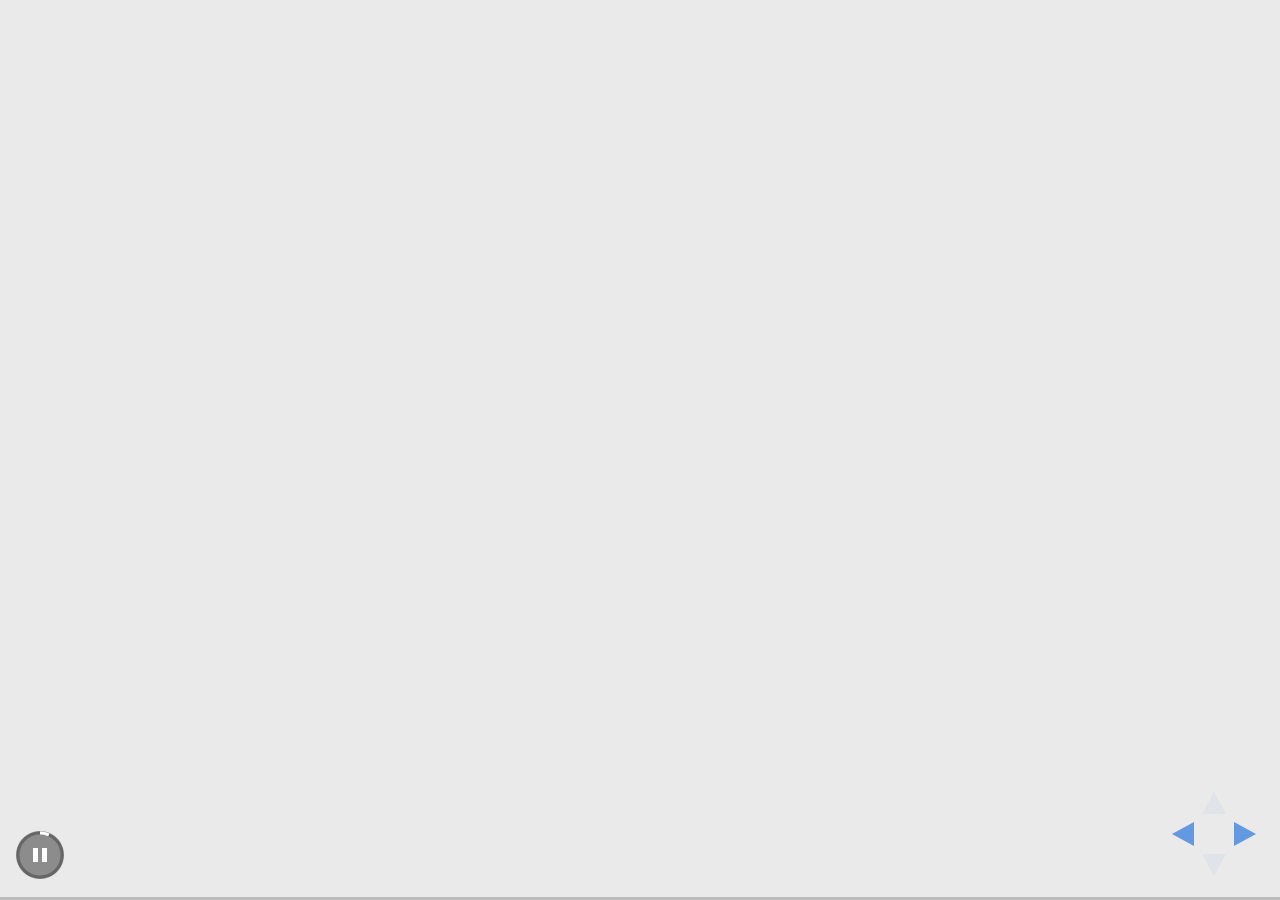
==== commit d62ae0aa: "added auto update and extended times for slides" ====
--- a/index.html
+++ b/index.html
@@ -33,17 +33,17 @@
 		<div class="reveal">
 			<div class="slides">
 				<section>
-					<iframe onload="this.width=w; this.height=h;" src="https://app.powerbi.com/view?r=eyJrIjoiOThhYzZjYjktOTUzYy00NWE5LTkyNzgtOTkxYzg4NjMyYzRkIiwidCI6IjZlOTM0NDQ0LTUwY2EtNDhmNC1iYzQ3LTllNmMxNDI4ODVhZCIsImMiOjN9" frameborder="0" allowFullScreen="true"></iframe>
+					<iframe onload="this.width=w; this.height=h;" data-src="https://app.powerbi.com/view?r=eyJrIjoiOThhYzZjYjktOTUzYy00NWE5LTkyNzgtOTkxYzg4NjMyYzRkIiwidCI6IjZlOTM0NDQ0LTUwY2EtNDhmNC1iYzQ3LTllNmMxNDI4ODVhZCIsImMiOjN9" frameborder="0" allowFullScreen="true"></iframe>
 				</section>
-				<section style="padding-top:300px;font-size:80px;"> VC Apps </section>
+				<section style="padding-top:300px;font-size:80px;" data-autoslide="5000"> VC Apps </section>
 				<section>
-					<iframe onload="this.width=w; this.height=h;" src="https://app.powerbi.com/view?r=eyJrIjoiMTU5NjE3N2MtMzgyMy00MTZiLWI4YjYtNjFlMTYyNWJhMWNjIiwidCI6IjZlOTM0NDQ0LTUwY2EtNDhmNC1iYzQ3LTllNmMxNDI4ODVhZCIsImMiOjN9" frameborder="0" allowFullScreen="true"></iframe>
+					<iframe onload="this.width=w; this.height=h;" data-src="https://app.powerbi.com/view?r=eyJrIjoiMTU5NjE3N2MtMzgyMy00MTZiLWI4YjYtNjFlMTYyNWJhMWNjIiwidCI6IjZlOTM0NDQ0LTUwY2EtNDhmNC1iYzQ3LTllNmMxNDI4ODVhZCIsImMiOjN9" frameborder="0" allowFullScreen="true"></iframe>
 				</section>
 				<section>
-					<iframe onload="this.width=w; this.height=h;" src="https://app.powerbi.com/view?r=eyJrIjoiYTcxMjgwNGEtYjJiNS00ODU0LTgyNGUtNTBhNWUwNjUwYTY1IiwidCI6IjZlOTM0NDQ0LTUwY2EtNDhmNC1iYzQ3LTllNmMxNDI4ODVhZCIsImMiOjN9" frameborder="0" allowFullScreen="true"></iframe>
+					<iframe onload="this.width=w; this.height=h;" data-src="https://app.powerbi.com/view?r=eyJrIjoiYTcxMjgwNGEtYjJiNS00ODU0LTgyNGUtNTBhNWUwNjUwYTY1IiwidCI6IjZlOTM0NDQ0LTUwY2EtNDhmNC1iYzQ3LTllNmMxNDI4ODVhZCIsImMiOjN9" frameborder="0" allowFullScreen="true"></iframe>
 				</section>
 				<section>
-					<iframe onload="this.width=w; this.height=h;" src="https://app.powerbi.com/view?r=eyJrIjoiNDk3YzliMGQtNGI0OS00OGEyLWEzZDMtNTU1NzVmOWI0ZmE4IiwidCI6IjZlOTM0NDQ0LTUwY2EtNDhmNC1iYzQ3LTllNmMxNDI4ODVhZCIsImMiOjN9" frameborder="0" allowFullScreen="true"></iframe>
+					<iframe onload="this.width=w; this.height=h;" data-src="https://app.powerbi.com/view?r=eyJrIjoiNDk3YzliMGQtNGI0OS00OGEyLWEzZDMtNTU1NzVmOWI0ZmE4IiwidCI6IjZlOTM0NDQ0LTUwY2EtNDhmNC1iYzQ3LTllNmMxNDI4ODVhZCIsImMiOjN9" frameborder="0" allowFullScreen="true"></iframe>
 				</section>
 				<!--section> Speedway </section>
 				<section>
@@ -71,10 +71,11 @@
 		</script>
 		<script>
 			Reveal.configure({
-				autoSlide: 15000,
+				autoSlide: 18000,
 				loop: true,
 				width: w,
-				height: h
+				height: h,
+				viewDistance: 3
 			});
 		</script>
 	</body>
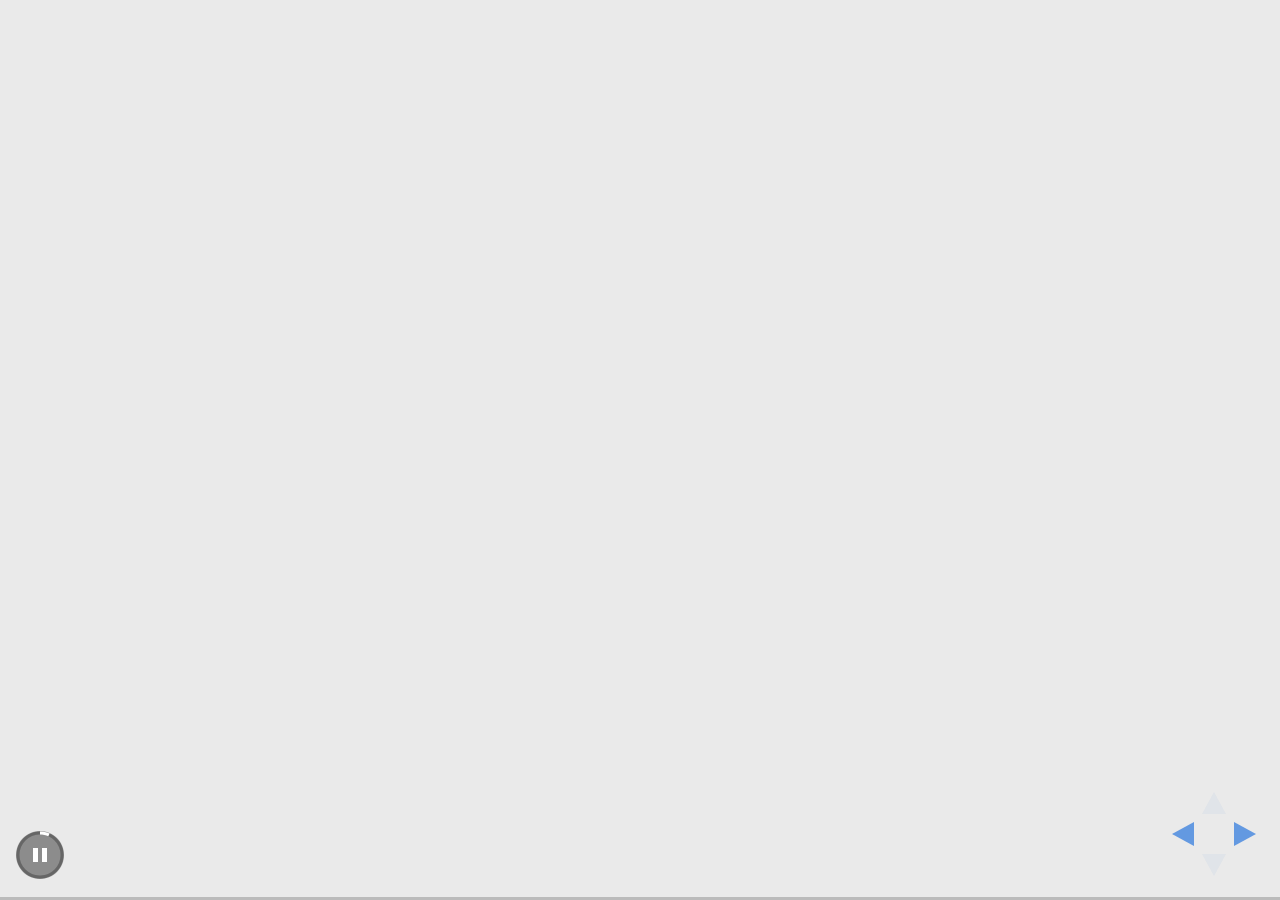
==== commit 97a21cd8: "added waypoint, set autorefresh to 10 minues" ====
--- a/index.html
+++ b/index.html
@@ -28,6 +28,7 @@
 			.slides {margin:0; padding:0; border:0; bottom:0 !important; top:0 !important; left: 0 !important; transform:inherit !important; }
 			.present {margin:0; padding:0; border:0; bottom:0 !important; top:0 !important;}
 		</style>
+		<meta http-equiv="refresh" content="600">
 	</head>
 	<body>
 		<div class="reveal">
@@ -49,6 +50,9 @@
 				<section>
 					<iframe onload="this.width=w; this.height=h;" src="https://app.powerbi.com/view?r=eyJrIjoiYTVjNDdkN2ItNTc3MS00MjU0LTkxNGUtZTgzZGVmODdiOWUzIiwidCI6IjZlOTM0NDQ0LTUwY2EtNDhmNC1iYzQ3LTllNmMxNDI4ODVhZCIsImMiOjN9"  frameborder="0" allowFullScreen="true"></iframe>
 				</section-->
+				<section>
+					<iframe onload="this.width=w; this.height=h;" data-src="https://app.powerbi.com/view?r=eyJrIjoiOTQ3YWRmNDItZTgzZi00NDJhLWI4YzAtOWVmOTk3YTM5MzQ4IiwidCI6IjZlOTM0NDQ0LTUwY2EtNDhmNC1iYzQ3LTllNmMxNDI4ODVhZCIsImMiOjN9" frameborder="0" allowFullScreen="true"></iframe>
+				</section>
 			</div>
 		</div>
 
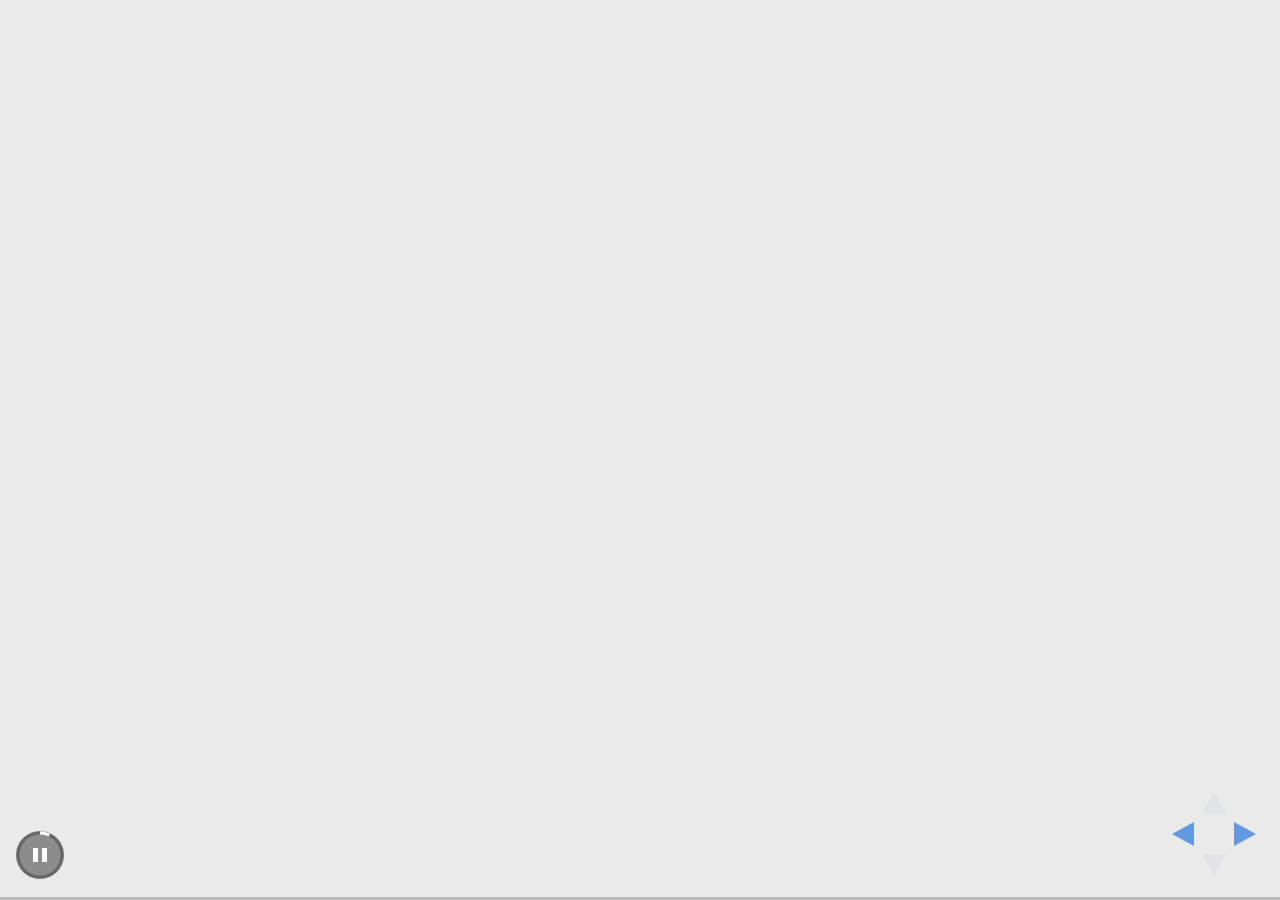
==== commit 310d901e: "removed viewDistance" ====
--- a/index.html
+++ b/index.html
@@ -78,8 +78,8 @@
 				autoSlide: 18000,
 				loop: true,
 				width: w,
-				height: h,
-				viewDistance: 3
+				height: h
+				// ,viewDistance: 3
 			});
 		</script>
 	</body>
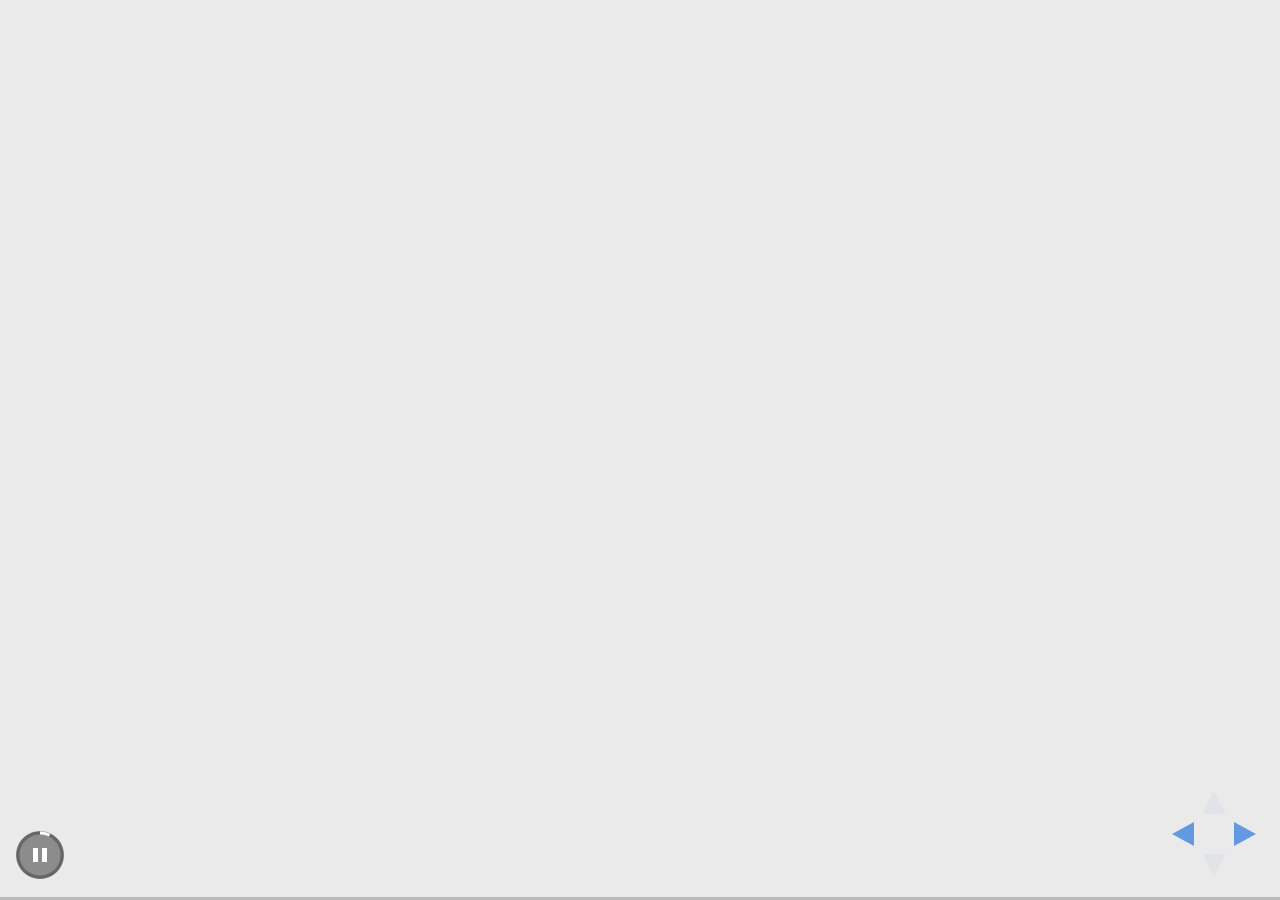
==== commit b37ecc3d: "removed Lowe's" ====
--- a/index.html
+++ b/index.html
@@ -33,10 +33,10 @@
 	<body>
 		<div class="reveal">
 			<div class="slides">
-				<section>
+				<!--section>
 					<iframe onload="this.width=w; this.height=h;" data-src="https://app.powerbi.com/view?r=eyJrIjoiOThhYzZjYjktOTUzYy00NWE5LTkyNzgtOTkxYzg4NjMyYzRkIiwidCI6IjZlOTM0NDQ0LTUwY2EtNDhmNC1iYzQ3LTllNmMxNDI4ODVhZCIsImMiOjN9" frameborder="0" allowFullScreen="true"></iframe>
 				</section>
-				<section style="padding-top:300px;font-size:80px;" data-autoslide="5000"> VC Apps </section>
+				<section style="padding-top:300px;font-size:80px;" data-autoslide="5000"> VC Apps </section-->
 				<section>
 					<iframe onload="this.width=w; this.height=h;" data-src="https://app.powerbi.com/view?r=eyJrIjoiMTU5NjE3N2MtMzgyMy00MTZiLWI4YjYtNjFlMTYyNWJhMWNjIiwidCI6IjZlOTM0NDQ0LTUwY2EtNDhmNC1iYzQ3LTllNmMxNDI4ODVhZCIsImMiOjN9" frameborder="0" allowFullScreen="true"></iframe>
 				</section>
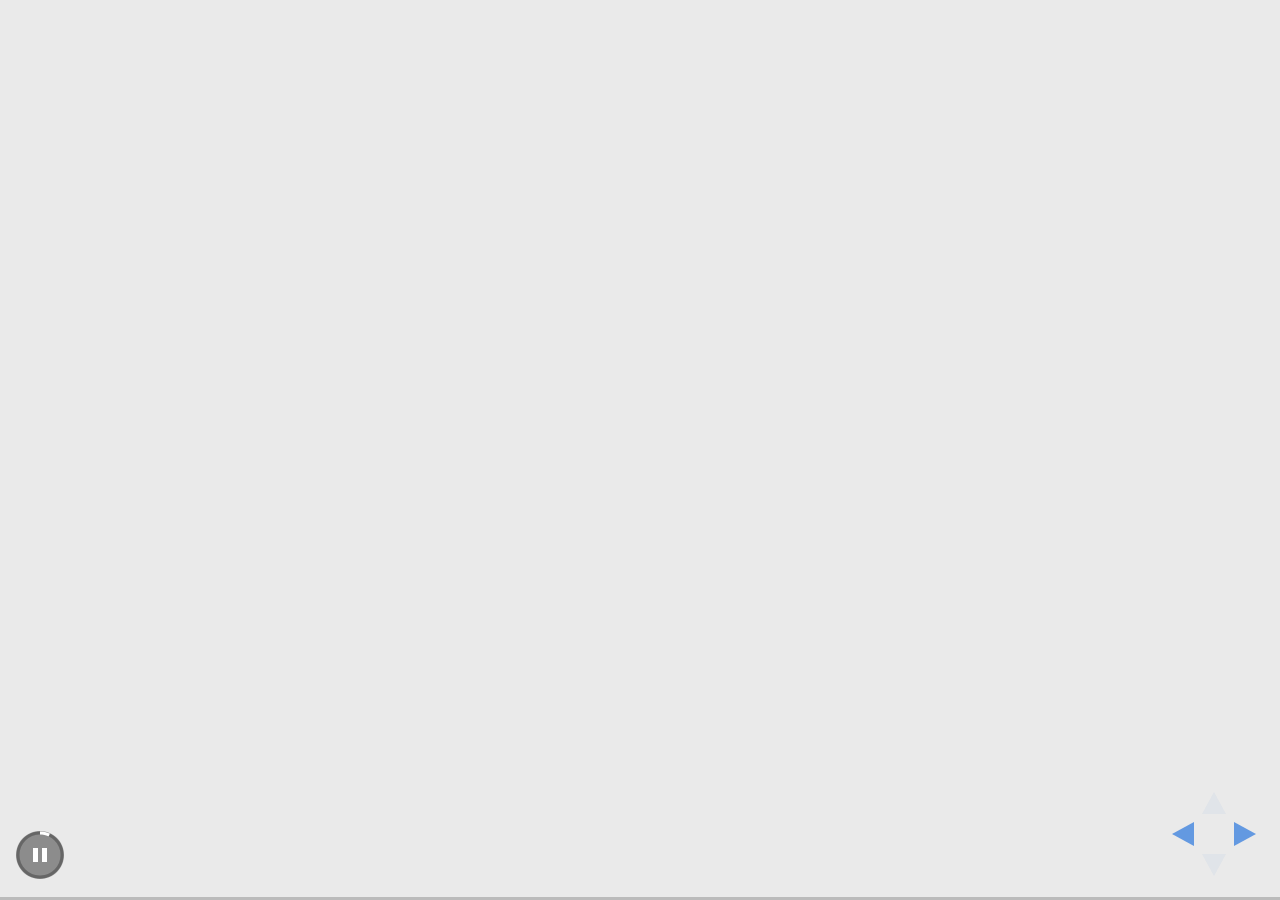
==== commit 2182ea61: "Update index.html Lines 56 - 58  Added Speedway Metrics" ====
--- a/index.html
+++ b/index.html
@@ -53,6 +53,9 @@
 				<section>
 					<iframe onload="this.width=w; this.height=h;" data-src="https://app.powerbi.com/view?r=eyJrIjoiOTQ3YWRmNDItZTgzZi00NDJhLWI4YzAtOWVmOTk3YTM5MzQ4IiwidCI6IjZlOTM0NDQ0LTUwY2EtNDhmNC1iYzQ3LTllNmMxNDI4ODVhZCIsImMiOjN9" frameborder="0" allowFullScreen="true"></iframe>
 				</section>
+				<section>
+					<iframe onload="this.width=w; this.height=h;" data-src="https://app.powerbi.com/view?r=eyJrIjoiOWYzMTEzN2MtYzZiOS00MjgxLWFmYmEtYmZlMzA1YzFmZmE4IiwidCI6IjZlOTM0NDQ0LTUwY2EtNDhmNC1iYzQ3LTllNmMxNDI4ODVhZCIsImMiOjN9" frameborder="0" allowFullScreen="true"></iframe>
+				</section>
 			</div>
 		</div>
 
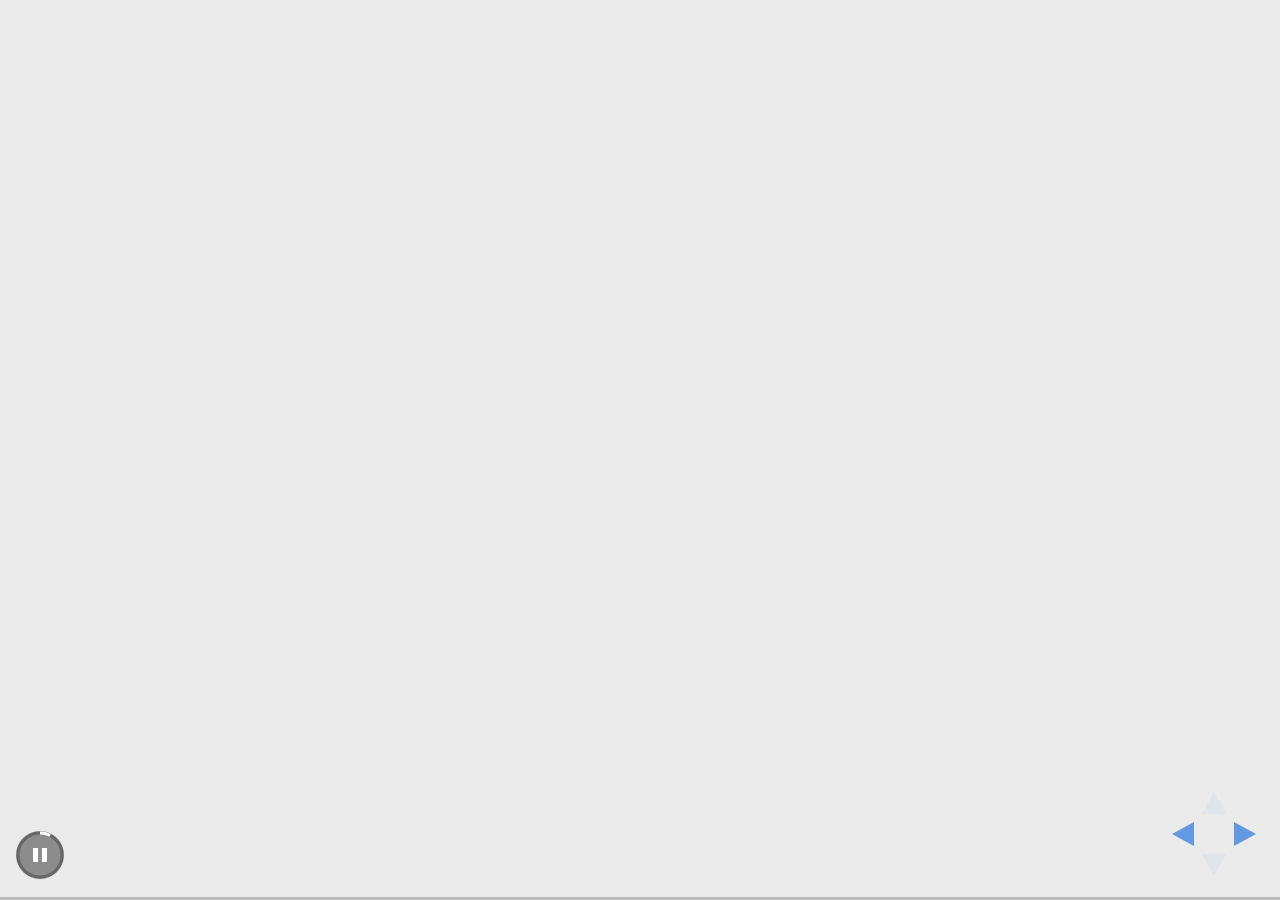
==== commit 03c51445: "update azek and timbertech" ====
--- a/index.html
+++ b/index.html
@@ -37,14 +37,14 @@
 					<iframe onload="this.width=w; this.height=h;" data-src="https://app.powerbi.com/view?r=eyJrIjoiOThhYzZjYjktOTUzYy00NWE5LTkyNzgtOTkxYzg4NjMyYzRkIiwidCI6IjZlOTM0NDQ0LTUwY2EtNDhmNC1iYzQ3LTllNmMxNDI4ODVhZCIsImMiOjN9" frameborder="0" allowFullScreen="true"></iframe>
 				</section>
 				<section style="padding-top:300px;font-size:80px;" data-autoslide="5000"> VC Apps </section-->
+				<!--section>
+					<iframe onload="this.width=w; this.height=h;" data-src="https://app.powerbi.com/view?r=eyJrIjoiMTU5NjE3N2MtMzgyMy00MTZiLWI4YjYtNjFlMTYyNWJhMWNjIiwidCI6IjZlOTM0NDQ0LTUwY2EtNDhmNC1iYzQ3LTllNmMxNDI4ODVhZCIsImMiOjN9" frameborder="0" allowFullScreen="true"></iframe>
+				</section-->
 				<section>
-					<iframe onload="this.width=w; this.height=h;" data-src="https://app.powerbi.com/view?r=eyJrIjoiMTU5NjE3N2MtMzgyMy00MTZiLWI4YjYtNjFlMTYyNWJhMWNjIiwidCI6IjZlOTM0NDQ0LTUwY2EtNDhmNC1iYzQ3LTllNmMxNDI4ODVhZCIsImMiOjN9" frameborder="0" allowFullScreen="true"></iframe>
+					<iframe onload="this.width=w; this.height=h;" data-src="https://app.powerbi.com/view?r=eyJrIjoiMmJhMjc0ZjMtODZjZC00OGQ4LTlkMjItYzIyYzcwNGY3YjUxIiwidCI6IjZlOTM0NDQ0LTUwY2EtNDhmNC1iYzQ3LTllNmMxNDI4ODVhZCIsImMiOjN9" frameborder="0" allowFullScreen="true"></iframe>
 				</section>
 				<section>
-					<iframe onload="this.width=w; this.height=h;" data-src="https://app.powerbi.com/view?r=eyJrIjoiYTcxMjgwNGEtYjJiNS00ODU0LTgyNGUtNTBhNWUwNjUwYTY1IiwidCI6IjZlOTM0NDQ0LTUwY2EtNDhmNC1iYzQ3LTllNmMxNDI4ODVhZCIsImMiOjN9" frameborder="0" allowFullScreen="true"></iframe>
-				</section>
-				<section>
-					<iframe onload="this.width=w; this.height=h;" data-src="https://app.powerbi.com/view?r=eyJrIjoiNDk3YzliMGQtNGI0OS00OGEyLWEzZDMtNTU1NzVmOWI0ZmE4IiwidCI6IjZlOTM0NDQ0LTUwY2EtNDhmNC1iYzQ3LTllNmMxNDI4ODVhZCIsImMiOjN9" frameborder="0" allowFullScreen="true"></iframe>
+					<iframe onload="this.width=w; this.height=h;" data-src="https://app.powerbi.com/view?r=eyJrIjoiOTQ3YWRmNDItZTgzZi00NDJhLWI4YzAtOWVmOTk3YTM5MzQ4IiwidCI6IjZlOTM0NDQ0LTUwY2EtNDhmNC1iYzQ3LTllNmMxNDI4ODVhZCIsImMiOjN9" frameborder="0" allowFullScreen="true"></iframe>
 				</section>
 				<!--section> Speedway </section>
 				<section>
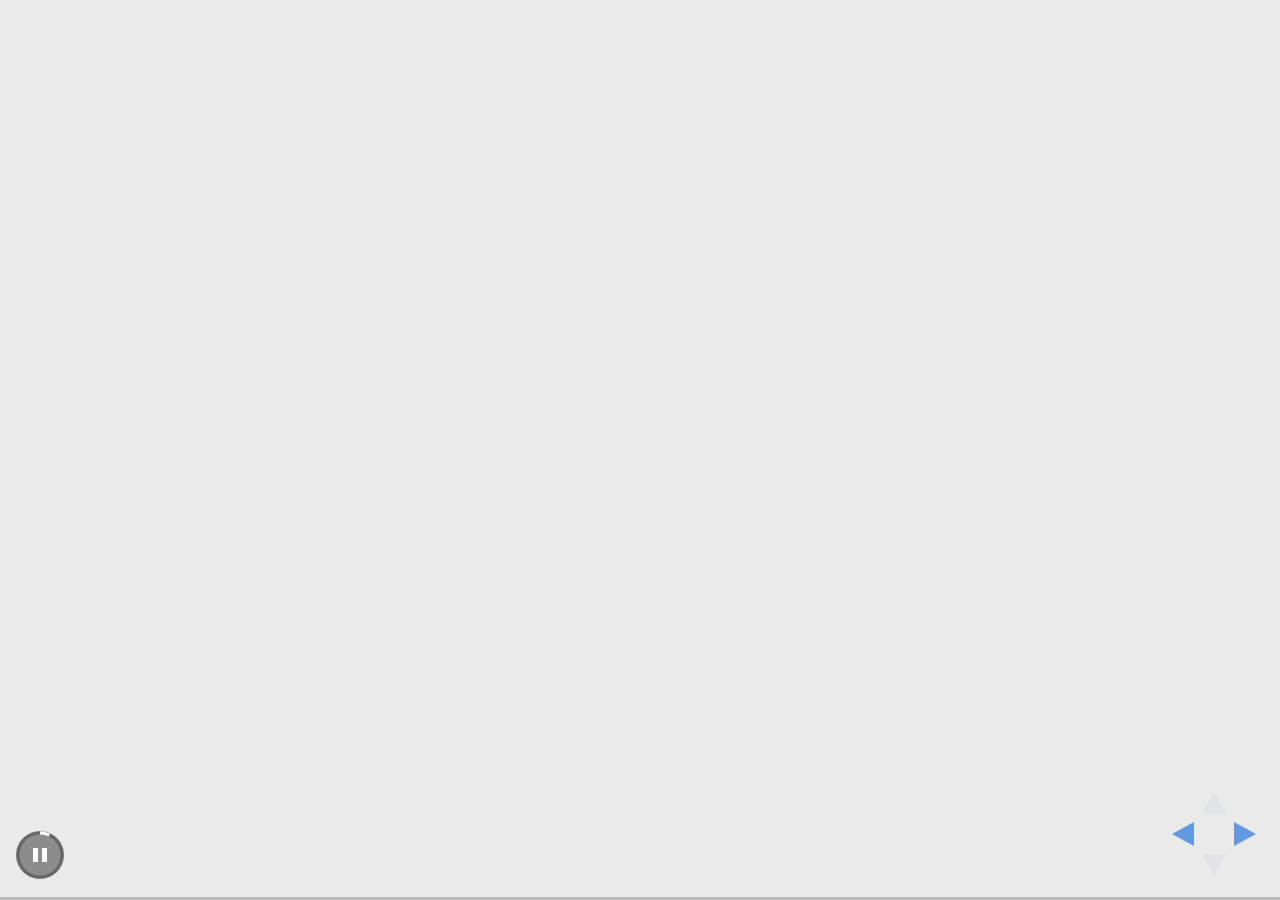
==== commit 6e439df4: "Added Helpie, Hologic, Lion, NetApp, Simmons" ====
--- a/index.html
+++ b/index.html
@@ -40,19 +40,39 @@
 				<!--section>
 					<iframe onload="this.width=w; this.height=h;" data-src="https://app.powerbi.com/view?r=eyJrIjoiMTU5NjE3N2MtMzgyMy00MTZiLWI4YjYtNjFlMTYyNWJhMWNjIiwidCI6IjZlOTM0NDQ0LTUwY2EtNDhmNC1iYzQ3LTllNmMxNDI4ODVhZCIsImMiOjN9" frameborder="0" allowFullScreen="true"></iframe>
 				</section-->
+				<!--Azek-->
 				<section>
 					<iframe onload="this.width=w; this.height=h;" data-src="https://app.powerbi.com/view?r=eyJrIjoiMmJhMjc0ZjMtODZjZC00OGQ4LTlkMjItYzIyYzcwNGY3YjUxIiwidCI6IjZlOTM0NDQ0LTUwY2EtNDhmNC1iYzQ3LTllNmMxNDI4ODVhZCIsImMiOjN9" frameborder="0" allowFullScreen="true"></iframe>
 				</section>
+				<!--Timbertech-->
+				<section>
+					<iframe onload="this.width=w; this.height=h;" data-src="https://app.powerbi.com/view?r=eyJrIjoiYjkzNjU5YzUtYTg4YS00YjYyLTkxMzQtNGZiNTczNjMzNTdhIiwidCI6IjZlOTM0NDQ0LTUwY2EtNDhmNC1iYzQ3LTllNmMxNDI4ODVhZCIsImMiOjN9" frameborder="0" allowFullScreen="true"></iframe>
+				</section>
+				<!--Waypoint-->
 				<section>
 					<iframe onload="this.width=w; this.height=h;" data-src="https://app.powerbi.com/view?r=eyJrIjoiOTQ3YWRmNDItZTgzZi00NDJhLWI4YzAtOWVmOTk3YTM5MzQ4IiwidCI6IjZlOTM0NDQ0LTUwY2EtNDhmNC1iYzQ3LTllNmMxNDI4ODVhZCIsImMiOjN9" frameborder="0" allowFullScreen="true"></iframe>
 				</section>
-				<!--section> Speedway </section>
+				<!--Helpie-->
 				<section>
-					<iframe onload="this.width=w; this.height=h;" src="https://app.powerbi.com/view?r=eyJrIjoiYTVjNDdkN2ItNTc3MS00MjU0LTkxNGUtZTgzZGVmODdiOWUzIiwidCI6IjZlOTM0NDQ0LTUwY2EtNDhmNC1iYzQ3LTllNmMxNDI4ODVhZCIsImMiOjN9"  frameborder="0" allowFullScreen="true"></iframe>
-				</section-->
+					<iframe onload="this.width=w; this.height=h;" data-src="https://app.powerbi.com/view?r=eyJrIjoiZWI2ZTE2NDgtMjg1NC00Y2QxLTljMmEtNGI5MjliNGNhNjgwIiwidCI6IjZlOTM0NDQ0LTUwY2EtNDhmNC1iYzQ3LTllNmMxNDI4ODVhZCIsImMiOjN9" frameborder="0" allowFullScreen="true"></iframe>
+				</section>
+				<!--Hologic-->
 				<section>
-					<iframe onload="this.width=w; this.height=h;" data-src="https://app.powerbi.com/view?r=eyJrIjoiOTQ3YWRmNDItZTgzZi00NDJhLWI4YzAtOWVmOTk3YTM5MzQ4IiwidCI6IjZlOTM0NDQ0LTUwY2EtNDhmNC1iYzQ3LTllNmMxNDI4ODVhZCIsImMiOjN9" frameborder="0" allowFullScreen="true"></iframe>
+					<iframe onload="this.width=w; this.height=h;" data-src="https://app.powerbi.com/view?r=eyJrIjoiNGJiOTI3ZDEtOTcyNC00ZjkwLTg5MTMtMGYzY2Y3ZThiNDEwIiwidCI6IjZlOTM0NDQ0LTUwY2EtNDhmNC1iYzQ3LTllNmMxNDI4ODVhZCIsImMiOjN9" frameborder="0" allowFullScreen="true"></iframe>
 				</section>
+				<!--Lion-->
+				<section>
+					<iframe onload="this.width=w; this.height=h;" data-src="https://app.powerbi.com/view?r=eyJrIjoiMmJmZmYzODctZjE2OC00MjFhLTgwMTgtNTc2Y2QwYmM5M2I3IiwidCI6IjZlOTM0NDQ0LTUwY2EtNDhmNC1iYzQ3LTllNmMxNDI4ODVhZCIsImMiOjN9" frameborder="0" allowFullScreen="true"></iframe>
+				</section>
+				<!--NetApp-->
+				<section>
+					<iframe onload="this.width=w; this.height=h;" data-src="https://app.powerbi.com/view?r=eyJrIjoiNDFmYTZhMzktZTljOC00NDUwLTkxMDMtODM2NmJiZTc5ZjY1IiwidCI6IjZlOTM0NDQ0LTUwY2EtNDhmNC1iYzQ3LTllNmMxNDI4ODVhZCIsImMiOjN9" frameborder="0" allowFullScreen="true"></iframe>
+				</section>
+				<!--Simmons-->
+				<section>
+					<iframe onload="this.width=w; this.height=h;" data-src="https://app.powerbi.com/view?r=eyJrIjoiZTU4N2Y1NjUtZWQ2YS00OWEwLWJmNzYtMzUwYzE2MTcyNzAzIiwidCI6IjZlOTM0NDQ0LTUwY2EtNDhmNC1iYzQ3LTllNmMxNDI4ODVhZCIsImMiOjN9" frameborder="0" allowFullScreen="true"></iframe>
+				</section>
+				<!--Speedway-->
 				<section>
 					<iframe onload="this.width=w; this.height=h;" data-src="https://app.powerbi.com/view?r=eyJrIjoiOWYzMTEzN2MtYzZiOS00MjgxLWFmYmEtYmZlMzA1YzFmZmE4IiwidCI6IjZlOTM0NDQ0LTUwY2EtNDhmNC1iYzQ3LTllNmMxNDI4ODVhZCIsImMiOjN9" frameborder="0" allowFullScreen="true"></iframe>
 				</section>
